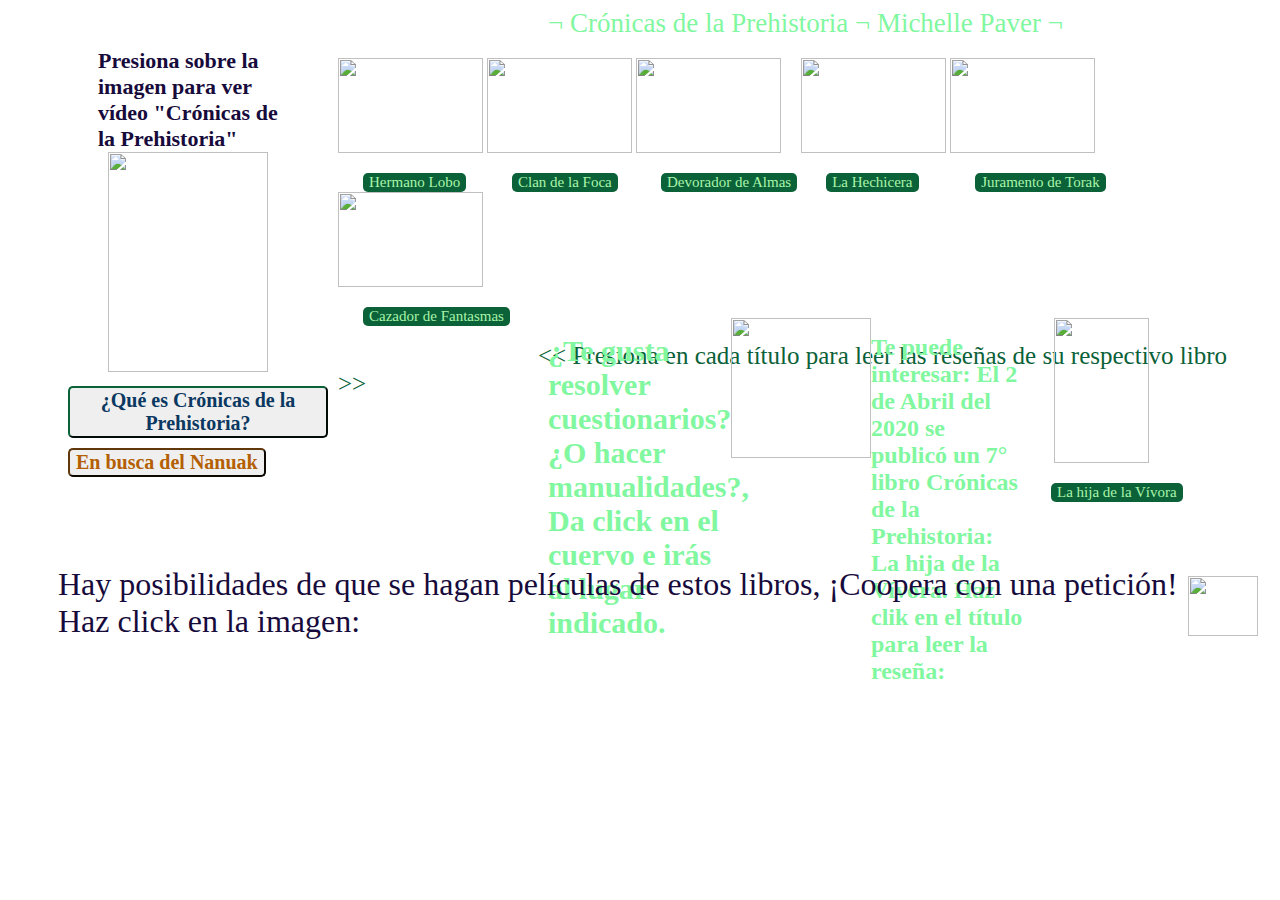
==== index.html @ 4ff2d38a "Cambios juego página" ====
<!DOCTYPE html>

<html>

  <head>
<!-- informacion -->
  <title>Crónicas de la Prehistoria</title>
        <link rel="stylesheet" href="Proyecto.css">
        <script src="./Proyecto.js"></script>
    </head>
<body background = "https://www.photohdx.com/images/2017/04/dark-green-grungy-background.jpg">

      <nav class= "nav">
          <a class="titulo">
            ¬ Crónicas de la Prehistoria ¬ Michelle Paver ¬
          </a>
      </nav>
    <div class="contenedor">
      <div class="aside">
          <div class="video"> Presiona sobre la imagen para ver vídeo "Crónicas de la Prehistoria"</div>
          <a target="_blank" href= "https://www.youtube.com/watch?v=WF5xPN0CQiM"><img class="youtube" src= "https://i.pinimg.com/originals/28/f2/68/28f2681661342bb38678242d18ce2404.jpg"></a>
          <div style="display: inline-block;">
              <button id="myBtn" onclick="mostrar8();" class="newmodal">¿Qué es Crónicas de la Prehistoria?</button>
                <!-- The Modal -->
                <div id="myModal8" class="modal8">

                  <!-- Modal content -->
                  <div class="modal-content8">
                    <span class="close" onclick="ocultar8();">&times;</span>
                    <p>Crónicas de la Prehistoria es una serie de libros escritos por la autora Michelle Paver.</p>
                    <p>La historia se ubica principalmente en los bosques de la Península Escandinava y una pequeña parte del continente Europeo.</p>
                    <p><img class="world" src = "https://upload.wikimedia.org/wikipedia/commons/5/57/Scandinavia.svg" height="260" width="300"></p>
                    <p>El protagonista es un muchacho llamado Torak que, ayudado por su fiel amigo lobo, y su mejor amiga, Renn, debe cumplir una misión que se ha ligado a su destino: vencer a los Devoradores de Almas. Hechiceros que buscan poder y dominio del territorio desde hace años.</p>
                    <p><img class="arch" src = "https://vignette.wikia.nocookie.net/wolfbrother/images/3/3c/Imgres.jpg/revision/latest/scale-to-width-down/340?cb=20120605135027" height="100" width="100"><img src = "https://vignette.wikia.nocookie.net/wolfbrother/images/c/c3/Tenris.jpg/revision/latest/scale-to-width-down/340?cb=20101101193523" height="100" width="100"><img src = "https://vignette.wikia.nocookie.net/villains/images/7/77/Nef.jpeg/revision/latest?cb=20150624201024" height="100" width="100"><img src = "https://vignette.wikia.nocookie.net/wolfbrother/images/2/26/Seshru.jpg/revision/latest/scale-to-width-down/340?cb=20120312201040" height="100" width="100"><img src = "https://vignette.wikia.nocookie.net/wolfbrother/images/b/bc/Thiazzi.jpg/revision/latest/window-crop/width/200/x-offset/0/y-offset/0/window-width/226/window-height/225?cb=20120605135214" height="100" width="100"><img src = "https://vignette.wikia.nocookie.net/wolfbrother/images/e/ec/Th_eostra.jpeg/revision/latest/scale-to-width-down/340?cb=20120824111740" height="100" width="100"><img src = "https://vignette.wikia.nocookie.net/villains/images/a/ab/Soul_eater_tattoo_chronicles_of_ancient_darkness_by_theblindbandit4evr-d53akb8.jpg/revision/latest/window-crop/width/200/x-offset/0/y-offset/0/window-width/317/window-height/317?cb=20170915172613" height="100" width="100"></p>
                    <p>En cada libro se narra una aventura diferente de Torak, Renn y Lobo; la cual es siempre una parte de la gran misión que hay que cumplir.</p>
                    <p><img class="adv"src = "https://pm1.narvii.com/6420/6630bc5cca7bafa69a7c88a7f948b4aaf782000d_hq.jpg" height="140" width="170"><img src = "https://wolfbrother.com/wp-content/uploads/2020/04/93932634-EBF4-4D24-BC13-6E2227F7F4EE.jpeg" height="140" width="140"><img src = "https://michelle-redhammermanagem.netdna-ssl.com/wp-content/uploads/2010/10/GrayWolvexxX.jpg" height="140" width="190"><img src = "https://images-wixmp-ed30a86b8c4ca887773594c2.wixmp.com/f/ae3e7235-1ac4-41fa-be60-eb689af0eaf0/d9awvab-2f1a3a0d-4963-463a-aa2f-14857c03f1ff.jpg?token=eyJ0eXAiOiJKV1QiLCJhbGciOiJIUzI1NiJ9.[base64].q3ruPdQoKPhzKjvI-jd-jDq8fW6Gdc5TLAyCapNRfEE" height="140" width="100"><img src = "https://wolfbrother.com/wp-content/uploads/2016/08/tumblr_lxl7o5vnqm1rn3cozo1_500.jpg" height="140" width="65"><img src = "https://i.pinimg.com/originals/09/79/cd/0979cd6bdd66354b8823c79285220e18.jpg" height="140" width="110"></p>
                    <p>Es una gran y valiosa historia, con un gran mensaje sobre la amistad, la hermandad, el amor, la valentía, el hacer lo correcto y el sacrificio.</p>
                    <p><img class="chronicles" src = "https://2.bp.blogspot.com/-pwV4G6PDT8s/VOEOijooCkI/AAAAAAAAAtU/aGgUYq5g75o/s1600/michellepaver.jpg" height="199" width="739"></p>
                  </div>
                </div>
          </div>
          <div style="display: inline-block;">
              <button id="myBtn" onclick="mostrar9();" class="mijuego">En busca del Nanuak</button>
                <!-- The Modal -->
                <div id="myModal9" class="modal9">

                  <!-- Modal content -->
                  <div class="modal-content9">
                    <span class="close" onclick="ocultar9();">&times;</span>
                    <p class="Ju">¡Ojo!, este es un juego que sólo puedes entender si ya has leído el primer libro de la serie... por lo menos.</p>
                    <button id="sí" onclick="mostrar10();" class="afi">Está bien, ¡Vamos!</button>
                    <div id="myModal10" class="modal10">

                      <!-- Modal content -->
                      <div class="modal-content10">
                        <span class="close" onclick="ocultar10();">&times;</span>
                        <p class="arrow2"> <|1|> En el libro, ¿Quién cita por primera vez esta profecía?</p>
                        <p class="arrow">En lo más profundo, la visión ahogada...</p>
                        <p class="arrow">en lo más antiguo, el mordisco de piedra...</p>
                        <p class="arrow">en lo más frío, la luz más oscura.</p>
                        <button class="sae" onclick="jugar(a);" id="roca">Saeunn</button>
                        <button class="fin" onclick="jugar(b);">Fin-Kedinn</button>
                        <button class="ren" onclick="jugar(c);">Renn</button>

                        <p class="arrow2"> <|2|> ¿Cuál era el nombre del lugar donde Torak halló la primera parte del Nanuak?</p>
                        <button class="hie" onclick="jugar(d);" id="roca">El Río de Hielo</button>
                        <button class="cata" onclick="jugar(e);">Cataratas del Trueno</button>
                        <button class="cab" onclick="jugar(f);">Lago Cabeza de Hacha</button>

                        <p class="arrow2"> <|3|> ¿Quién les dijo a Torak y a Renn dónde hallar la segunda parte del Nanuak?</p>
                        <button class="cam" onclick="jugar(d);" id="roca">Caminante</button>
                        <button class="kru" onclick="jugar(e);">Krukoslik</button>
                        <button class="lob" onclick="jugar(f);">Lobo</button>

                        <p class="arrow2"> <|4|> ¿Qué era la tercera parte del Nanuak?</p>
                        <button class="bol" onclick="jugar(d);" id="roca">Una bolsa de yesca</button>
                        <button class="ant" onclick="jugar(e);">Una antorcha</button>
                        <button class="lam" onclick="jugar(f);">Una lámpara de piedra</button>

                        <p class="arrow2"> <|5|> ¿A qué lugar se tenían que llevar las tres partes del Nanuak?</p>
                        <button class="Mon" onclick="jugar(d);" id="roca">A la Montaña del Espíritu del Mundo</button>
                        <button class="Par" onclick="jugar(e);">A los Páramos Altos</button>
                        <button class="Fan" onclick="jugar(f);">A la Montaña de los Fantasmas</button>

                        <p class="arrow2"> <|6|> ¿Quién era el guía de Torak y Renn en la búsqueda del Nanuak?</p>
                        <button class="lie" onclick="jugar(d);" id="roca">Krukoslik</button>
                        <button class="rat" onclick="jugar(e);">Narik</button>
                        <button class="lob" onclick="jugar(f);">Lobo</button>

                        <p class="arrow2"> <|7|> ¿Para qué Torak buscaba el Nanuak?</p>
                        <button class="pod" onclick="jugar(d);" id="roca">Para superar al demonio oso</button>
                        <button class="bos" onclick="jugar(e);">Para salvar del mal al Bosque</button>
                        <button class="pad" onclick="jugar(f);">Para revivir con su poder a su padre</button>

                        <p class="arrow2"> <|8|>¿Quién le dijo a Torak cómo partir hacia la Montaña que buscaba?</p>
                        <button class="nut" onclick="jugar(d);" id="roca">El Caminante, Clan Nutria</button>
                        <button class="cue" onclick="jugar(e);">Krukoslik, Clan Ciervo Rojo</button>
                        <button class="alp" onclick="jugar(f);">Krukoslik, Clan Liebre Alpina</button>

                        <p class="arrow2"> <|9|>¿Cómo se mencionaba a Torak en las profecías?</p>
                        <button class="esc" onclick="jugar(d);" id="roca">El Que Escucha</button>
                        <button class="hab" onclick="jugar(e);">El Que Entiende</button>
                        <button class="ve" onclick="jugar(f);">El Que Observa</button>

                        <p class="arrow2"> <|10|>¿Quién era Lobo?</p>
                        <button class="caz" onclick="jugar(d);" id="roca">El perro de caza de Torak</button>
                        <button class="cap" onclick="jugar(e);">El lobezno que Torak capturó</button>
                        <button class="her" onclick="jugar(f);">El lobezno hermano de Torak</button>
                      </div>
                    </div>
                  </div>
                </div>
          </div>
      </div>
      <main>
        <div>
        <section>
      <div style="display: inline-block;">
          <img src = "https://i.pinimg.com/originals/3e/ce/85/3ece859d8c67076433845c8931dfc3cd.gif" height=95 width="145">
          <p></p>
          <button id="myBtn" onclick="mostrar();" class="bmodal">Hermano Lobo</button>

            <!-- The Modal -->
            <div id="myModal" class="modal">

              <!-- Modal content -->
              <div class="modal-content">
                <span class="close" onclick="ocultar();">&times;</span>
                <p>Hace miles de años, un niño llamado Torak vive feliz en el Bosque, hasta el día en que un oso gigante ataca y hiere a su padre. Moribundo, éste le ordena que se dirija al Norte para encontrar la Montaña del Espíritu del Mundo, antes de que aparezca en el cielo la Luna del Sauce Rojo. Pero Torak tiene sólo tiene doce años, desconoce qué camino tomar y no puede acudir a nadie en busca de ayuda. Sin embargo, perseguido por el enorme oso, el niño emprende el viaje acompañado de un lobezno que ha encontrado a la orilla de un río. Pronto se unirá a ellos Renn, una niña perteneciente al Clan de los Cuervos, y juntos vivirán emocionantes y peligrosas aventuras que pondrán a prueba su valor, su habilidad como cazadores, su inteligencia y su naciente amistad.</p>
              </div>
            </div>
      </div>
      <div style="display: inline-block;">
          <img src = "https://pa1.narvii.com/7054/7e0d2b959468ea5bf1d7543a58ff25a58edce81fr1-420-236_hq.gif" height=95 width="145">
          <p></p>
          <button id="myBtn" onclick="mostrar2();" class="bmodal">Clan de la Foca</button>

            <!-- The Modal -->
            <div id="myModal2" class="modal2">

              <!-- Modal content -->
              <div class="modal-content2">
                <span class="close" onclick="ocultar2();">&times;</span>
                <p>Meses después de derrotar al oso sanguinario que mató a su padre, Torak cree haber encontrado por fin en el Clan del Cuervo un entorno seguro y a salvo de los Devoradores de Almas. Sin embargo, su tranquilidad dura muy poco: una misteriosa enfermedad empieza a propagarse por el Bosque y el pánico cunde entre los clanes. Desesperado, Torak opta por emprender un peligroso viaje hacia una lejana isla, donde al parecer se conoce un remedio secreto contra la terrible epidemia. Tras superar azarosas peripecias a riesgo de su propia vida, en la isla del Clan de la Foca lo esperan el enigmático hechicero Tenris, el anhelado reencuentro con Lobo y su amiga Renn y, más importante aún, un sorprendente descubrimiento sobre sí mismo.</p>
              </div>
            </div>
      </div>
      <div style="display: inline-block;">
          <img src = "https://78.media.tumblr.com/60b4a48e7993a45fb69e6314654d4b5a/tumblr_ox2vysmqJS1wbxqk4o1_540.gif" height=95 width="145">
          <p></p>
          <button id="myBtn" onclick="mostrar3();" class="bmodal">Devorador de Almas</button>

            <!-- The Modal -->
            <div id="myModal3" class="modal3">

              <!-- Modal content -->
              <div class="modal-content3">
                <span class="close" onclick="ocultar3();">&times;</span>
                <p>Tras superar una serie de azarosas peripecias, Torak, Renn y Lobo por fin han logrado reunirse y disfrutan de unos días apacibles. Sin embargo, pronto se verán inmersos en una terrible pesadilla: Durante una rutinaria partida de caza, los Devoradores de Almas secuestran a Lobo con malévolas intenciones. Para seguir la pista de su fiel amigo, Torak tiene que recurrir a su poder de trasladar su espíritu al cuerpo de los animales, aunque el uso de este portentoso don puede acabar destruyéndolo. El enfrentamiento final con los Devoradores se librará en el lejano y helado Norte, donde nuestros valientes protagonistas deberán valerse de todo su ingenio y coraje en un entorno inhóspito y plagado de peligros.</p>
              </div>
            </div>
      </div>
      <div style="display: inline-block;">
          <img src = "https://i.gifer.com/964Z.gif" height=95 width="145">
          <p></p>
          <button id="myBtn" onclick="mostrar4();" class="bmodal">La Hechicera</button>

            <!-- The Modal -->
            <div id="myModal4" class="modal4">

              <!-- Modal content -->
              <div class="modal-content4">
                <span class="close" onclick="ocultar4();">&times;</span>
                <p>Torak se enfrenta a la encrucijada más terrible de su vida: Los clanes descubren el tatuaje de Devorador de Almas que lleva en el pecho y lo declaran proscrito. En adelante, vagará solo y cualquiera que lo vea podrá darle caza y matarlo. Así, el malévolo plan urdido por Seshru, la hechicera de los Víboras, tiene éxito: Torak se convierte en un paria, desterrado y despreciado por todos. La única que cree en su inocencia es Renn, que tras una serie de trepidantes peripecias logra encontrarlo. Sin embargo, su aventura no ha hecho más que empezar, pues a Torak lo aguarda una terrible revelación que puede cambiar su amistad con Renn para siempre.</p>
              </div>
            </div>
      </div>
      <div style="display: inline-block;">
          <img src = "https://static.wixstatic.com/media/586669_13405357e1824944a00fd32a24eeb742.gif" height=95 width="145">
          <p></p>
          <button id="myBtn" onclick="mostrar5();" class="bmodal">Juramento de Torak</button>

            <!-- The Modal -->
            <div id="myModal5" class="modal5">

              <!-- Modal content -->
              <div class="modal-content5">
                <span class="close" onclick="ocultar5();">&times;</span>
                <p>En el mundo prehistórico, tan lleno de adversidades y peligros, los parientes deben protegerse mutuamente. Por eso, cuando Bale cae por un precipicio y se descubre que no ha sido un accidente, Torak se siente culpable por no haber estado junto a él cuando ocurrieron los funestos hechos y jura vengar su muerte. Así pues, Renn y Torak emprenden la búsqueda del asesino, que se ha refugiado en el Bosque Profundo, donde prepara una guerra para convertirse en amo y señor del territorio. Se trata de un enemigo enormemente poderoso, pero si alguien puede detenerlo y hacerle pagar por sus crímenes es Torak. ¿Lo conseguirá, o al final el caos cundirá irreparablemente en el Bosque?</p>
              </div>
            </div>
      </div>
      <div style="display: inline-block;">
          <img src = "https://i.pinimg.com/originals/c8/86/24/c88624554393b8bbe5d22d17c1ef9b64.gif" height=95 width="145">
          <p></p>
          <button id="myBtn" onclick="mostrar6();" class="bmodal">Cazador de Fantasmas</button>

            <!-- The Modal -->
            <div id="myModal6" class="modal6">

              <!-- Modal content -->
              <div class="modal-content6">
                <span class="close" onclick="ocultar6();">&times;</span>
                <p>La Noche de las Almas está cada vez más cerca. Eostra, la hechicera de los Búhos Reales, mantiene aterrorizados a los clanes en su intento de dominar el mundo de los vivos y de los muertos. Así, Torak debe abandonar el Bosque para buscar la guarida de la Devoradora de Almas en la Montaña de los Fantasmas. En compañía de Renn, emprende un peligroso viaje a través de parajes helados, durante el cual ambos descubrirán la fuerza de su vínculo y hallarán nuevas alianzas que los impulsarán a seguir adelante. Lobo, su fiel hermano de camada, tendrá que superar el dolor más atroz y evitar que la malvada hechicera le arrebate aquello que más quiere. Esta es una historia sobre la supervivencia y el poder de la amistad en un mundo sombrío del más lejano pasado, en la que Torak llega al final de su viaje.</p>
              </div>
            </div>
      </div>
      <p></p>
        <font class="cronicas"> << Presiona en cada título para leer las reseñas de su respectivo libro >></font>
      </div>
        </section>
        <article>
          <div class="delcuervo">
            <div class="deljuego">
              <p></p>
              <p></p>
              <a class= "juego"><h1> ¿Te gusta resolver cuestionarios? ¿O hacer manualidades?, Da click en el cuervo e irás al lugar indicado.</h1></a>
            </div>
            <div>
              <a target="_blank" href= "https://wolfbrother.com/contest-quizzes/"><img class="cuervo" src = "https://db4sgowjqfwig.cloudfront.net/campaigns/102594/assets/587575/Raven_Quill.gif?1462827160" height=140 width= "140"></a>
            </div>
            <div class="deinfo">
              <a class= "info"><h1>Te puede interesar: El 2 de Abril del 2020 se publicó un 7° libro Crónicas de la Prehistoria: La hija de la Vívora. Haz clik en el título para leer la reseña:</h1></a>
            </div>
            <div style="display: inline-block;">
                <img class="seven" src = "https://images-na.ssl-images-amazon.com/images/I/61Ho4VzZr0L.jpg" height=145 width="95">
                <p></p>
                <button id="myBtn" onclick="mostrar7();" class="bmodal">La hija de la Vívora</button>

                  <!-- The Modal -->
                  <div id="myModal7" class="modal7">

                    <!-- Modal content -->
                    <div class="modal-content7">
                      <span class="close" onclick="ocultar7();">&times;</span>
                      <p>Durante dos veranos, Torak y Renn han estado viviendo en el Bosque con su fiel hermano de manada, Lobo. Pero su felicidad se rompe cuando Renn se da cuenta de que Torak está en peligro, y ella es la amenaza. Cuando ella desaparece misteriosamente, Torak y Lobo desafían al Extremo Norte para encontrarla. A merced de la Madre Mar y atormentados por osos hambrientos de hielo, su búsqueda los lleva al Fin del Mundo. Allí deben enfrentarse a un enemigo más malvado que cualquiera que hayan encontrado.</p>
                    </div>
                  </div>
            </div>
          </div>
        </article>
        </div>
      </main>
    </div>
      <footer>
        <font class= "petition"> Hay posibilidades de que se hagan películas de estos libros, ¡Coopera con una petición! Haz click en la imagen:</font>
        <a target="_blank" href = "https://www.ipetitions.com/petition/wolfbrother"><img class="wolfbrother"src = "https://pm1.narvii.com/6420/7d09c5026450656f78a2298c4756c24de262b7f4_00.jpg" height=60 width=70></a>
      </footer>
    </body>
<html/>
---- Proyecto.css ----
nav {
  background-image: url("https://encrypted-tbn0.gstatic.com/images?q=tbn%3AANd9GcRDOmpV1FR_CvzqJ4jh6LVXP9G8LsRTMxugCtdbZGYe5sc1909W"); height: 20px; width: 1220px;
  margin-left: 40px;
}
a {
  color: #58FAF4;
}
.aside {
  display: inline-block;
  background-image: url("https://i.pinimg.com/originals/55/4e/3a/554e3ab1bb4a58ed1894d0d75f18ffba.jpg"); height: 530px; width: 280px;
  margin-left: 40px;
}
main {
  display: inline-block;
  margin-top: 0px;
  background-image: url("https://images.fineartamerica.com/images/artworkimages/mediumlarge/2/organic-green-abstract-watercolor-wash-irina-sztukowski.jpg"); height: 530px; width: 940px;
  background-size: cover;
}

section {
  background-image: url("https://previews.123rf.com/images/aga7ta/aga7ta1811/aga7ta181100054/111370593-green-color-artistic-background-texture-made-with-watercolor-and-crayon-on-paper.jpg"); height:210px; width: 890px;
  background-size: cover;
  margin-top: 20px;
  margin-left: 10px;
}
article {
  background-image: url("https://c1.wallpaperflare.com/preview/634/494/424/blue-overseas-sea-depth.jpg"); height: 210px; width: 630px;
  background-size: cover;
  margin-left: 200px;
  margin-top: 50px;
}
footer {
  background-image: url("https://i.pinimg.com/originals/bd/4a/bc/bd4abc4d109f49788aa816aa702f3bb7.jpg"); height: 70px; width: 1210px;
  background-size: cover;
  margin-left: 40px;
  padding-right: 10px;
  display: flex;
  justify-content: space-evenly;
  align-items: center;
}
.cronicas {
  margin-left: 200px;
  color : #0B6138;
  align: center;
  font-size: 25px;
  font-family:'Gabriola'
}
.video {
  margin-left: 50px;
  margin-top: 10px;
  width: 200px;
  color : #170B3B;
  font-size: 22px;
  font-weight: bold;
  font-family:'Gabriola'
}
.youtube {
  height: 220px;
  width: 160px;
  margin-left: 60px;
}
.Libro1 {
  color: #4B088A;
  font-size: 20px;
  font-family:'Gabriola';
}
.Libro2 {
  color: #0174DF;
  font-size: 20px;
  font-family:'Gabriola';
}
.Libro3 {
  color: #0B614B;
  font-size: 20px;
  font-family:'Gabriola';
}
.Libro4 {
  color: #8A4B08;
  font-size: 20px;
  font-family:'Gabriola';
}
.Libro5 {
  color: #0B4C5F;
  font-size: 20px;
  font-family:'Gabriola';
}
.Libro6 {
  color: #29088A;
  font-size: 20px;
  font-family:'Gabriola';
}
.titulo {
  color: #81F79F;
  font-size: 27px;
  font-family:'Gabriola';
  margin-left: 500px;
}
.nav {
padding-bottom: 10px;
}
.juego {
  color: #81F79F;
  font-size: 15px;
  font-family:'Gabriola';
  align-content: center;
}
.info {
  color: #81F79F;
  font-size: 12px;
  font-family:'Gabriola';
  align-content: center;
}
.juego > h1 {
  margin-top: 0px
}
.cuervo {
  margin-left: 3px;
}
.here {
  margin-top: 150px;
}
.deljuego {
  margin-left: 20px;
  margin-top: 0px;
  height: 160px;
  width: 180px;
}
.deinfo {
  height: 180px;
  width: 155px;
  margin-left:
}
.delcuervo {
  margin-left: 0px;
  margin-right: 0px;
  margin-top: 50px;
  margin-bottom: 4px;
  height: 200px;
  width: 900px;
  display: flex;
}
.seven {
  margin-left: 28px;
}
.petition {
  margin-left: 10px;
  color: #170B3B;
  font-size: 32px;
  font-family:'Gabriola';
}
.wolfbrother {
margin-top: 10px;
}
.contenedor {
  display: flex;
}
.chronicles {
  margin-left: 30px;
}
.world {
  margin-left: 250px;
}
.arch {
  margin-left: 50px;
}
.adv {
  margin-left: 10px;
}
.arrow {
  margin-left: 270px;
  font-family: 'Gabriola';
  font-size: 25px;
  font-weight: bold;
}
.arrow2 {
  /*margin-left: 270px;*/
  font-family: 'Gabriola';
  font-size: 25px;
}
.Ju {
  font-family: 'Gabriola';
  font-size: 50px;
}




/* The Modal (background) */
.modal {
 display: none; /* Hidden by default */
 position: fixed; /* Stay in place */
 z-index: 1; /* Sit on top */
 left: 0;
 top: 0;
 width: 100%; /* Full width */
 height: 100%; /* Full height */
 overflow: auto; /* Enable scroll if needed */
 background-color: rgb(0,0,0); /* Fallback color */
 background-image: url("https://1.bp.blogspot.com/-YLFKCQ5jUQ8/VXj48GcQVsI/AAAAAAAAGtw/4h8v9akUsT8/s1600/bosque%2B1.jpg"); /* Black w/ opacity */
 background-size: cover;
}
/* Modal Content/Box */
.modal-content {
 background-image: url("https://image.freepik.com/free-photo/green-paper-texture-background_55716-850.jpg");
 margin: 15% auto; /* 15% from the top and centered */
 padding: 20px;
 border: 1px solid #5F4C0B;
 width: 60%; /* Could be more or less, depending on screen size */
}

/* The Close Button */
.close {
 color: #aaa;
 float: right;
 font-size: 28px;
 font-weight: bold;
}

.close:hover,
.close:focus {
 color: black;
 text-decoration: none;
 cursor: pointer;
}
.bmodal {
  background-image: url("https://encrypted-tbn0.gstatic.com/images?q=tbn%3AANd9GcToCtkV4LKTenM4bIGBwk0-09npoa-RcHMNGA&usqp=CAU");
  margin-left: 25px;
  border: 0px;
  cursor: pointer;
}


/* The Modal (background) */
.modal2 {
 display: none; /* Hidden by default */
 position: fixed; /* Stay in place */
 z-index: 1; /* Sit on top */
 left: 0;
 top: 0;
 width: 100%; /* Full width */
 height: 100%; /* Full height */
 overflow: auto; /* Enable scroll if needed */
 background-color: rgb(0,0,0); /* Fallback color */
 background-image: url("https://i.pinimg.com/originals/e3/6f/89/e36f896466a44e5b291da433cfaba649.png"); /* Black w/ opacity */
 background-size: cover;
}
/* Modal Content/Box */
.modal-content2 {
 background-image: url("https://image.freepik.com/free-photo/texture-crumpled-light-blue-wrapping-paper-closeup-turquoise-old-background_113767-2415.jpg");
 margin: 15% auto; /* 15% from the top and centered */
 padding: 20px;
 border: 1px solid #5F4C0B;
 width: 60%; /* Could be more or less, depending on screen size */
}

/* The Close Button */
.close {
 color: #aaa;
 float: right;
 font-size: 28px;
 font-weight: bold;
}

.close:hover,
.close:focus {
 color: black;
 text-decoration: none;
 cursor: pointer;
}
.bmodal {
  background-color: transparent;
  margin-left: 25px;
  border: 0px;
}


/* The Modal (background) */
.modal3 {
 display: none; /* Hidden by default */
 position: fixed; /* Stay in place */
 z-index: 1; /* Sit on top */
 left: 0;
 top: 0;
 width: 100%; /* Full width */
 height: 100%; /* Full height */
 overflow: auto; /* Enable scroll if needed */
 background-color: rgb(0,0,0); /* Fallback color */
 background-image: url("https://s2.thingpic.com/images/2t/49rH1fgtA6NMJ9TNjPk5BfVw.jpeg"); /* Black w/ opacity */
 background-size: cover;
}
/* Modal Content/Box */
.modal-content3 {
 background-image: url("https://media.istockphoto.com/photos/crumpled-light-blue-paper-texture-picture-id890616876");
 margin: 15% auto; /* 15% from the top and centered */
 padding: 20px;
 border: 1px solid #5F4C0B;
 width: 60%; /* Could be more or less, depending on screen size */
}

/* The Close Button */
.close {
 color: #aaa;
 float: right;
 font-size: 28px;
 font-weight: bold;
}

.close:hover,
.close:focus {
 color: black;
 text-decoration: none;
 cursor: pointer;
}
.bmodal {
  background-color: transparent;
  margin-left: 5px;
  border: 0px;
}


/* The Modal (background) */
.modal4 {
 display: none; /* Hidden by default */
 position: fixed; /* Stay in place */
 z-index: 1; /* Sit on top */
 left: 0;
 top: 0;
 width: 100%; /* Full width */
 height: 100%; /* Full height */
 overflow: auto; /* Enable scroll if needed */
 background-color: rgb(0,0,0); /* Fallback color */
 background-image: url("https://i.pinimg.com/originals/02/95/28/02952836fce10e314c4e2b0f67645706.jpg"); /* Black w/ opacity */
 background-size: cover;
}
/* Modal Content/Box */
.modal-content4 {
 background-image: url("https://st2.depositphotos.com/2850099/6266/i/950/depositphotos_62665247-stock-photo-old-green-paper-texture-or.jpg");
 margin: 15% auto; /* 15% from the top and centered */
 padding: 20px;
 border: 1px solid #5F4C0B;
 width: 60%; /* Could be more or less, depending on screen size */
}

/* The Close Button */
.close {
 color: #aaa;
 float: right;
 font-size: 28px;
 font-weight: bold;
}

.close:hover,
.close:focus {
 color: black;
 text-decoration: none;
 cursor: pointer;
}
.bmodal {
background-color: #0B6138;
 color: #A9F5A9;
 font-size:15px;
 font-family: Gabriola;
 border-radius: 5px;
 border-color: #0B6138;
 margin-left: 25px;
}


/* The Modal (background) */
.modal5 {
 display: none; /* Hidden by default */
 position: fixed; /* Stay in place */
 z-index: 1; /* Sit on top */
 left: 0;
 top: 0;
 width: 100%; /* Full width */
 height: 100%; /* Full height */
 overflow: auto; /* Enable scroll if needed */
 background-color: rgb(0,0,0); /* Fallback color */
 background-image: url("https://4yourdesktop.files.wordpress.com/2016/08/x7w3dbq.jpg"); /* Black w/ opacity */
 background-size: cover;
}
/* Modal Content/Box */
.modal-content5 {
 background-image: url("https://image.freepik.com/free-photo/green-handmade-paper-texture-background_1373-165.jpg");
 margin: 15% auto; /* 15% from the top and centered */
 padding: 20px;
 border: 1px solid #5F4C0B;
 width: 60%; /* Could be more or less, depending on screen size */
}

/* The Close Button */
.close {
 color: #aaa;
 float: right;
 font-size: 28px;
 font-weight: bold;
}

.close:hover,
.close:focus {
 color: black;
 text-decoration: none;
 cursor: pointer;
}
.bmodal {
background-color: #0B6138;
 color: #A9F5A9;
 font-size:15px;
 font-family: Gabriola;
 border-radius: 5px;
 border-color: #0B6138;
 margin-left: 25px;
}


/* The Modal (background) */
.modal6 {
 display: none; /* Hidden by default */
 position: fixed; /* Stay in place */
 z-index: 1; /* Sit on top */
 left: 0;
 top: 0;
 width: 100%; /* Full width */
 height: 100%; /* Full height */
 overflow: auto; /* Enable scroll if needed */
 background-color: rgb(0,0,0); /* Fallback color */
 background-image: url("https://culturafotografica.es/wp-content/uploads/2016/04/24641937989_5fce3713f1_h_Web.jpg"); /* Black w/ opacity */
 background-size: cover;
}
/* Modal Content/Box */
.modal-content6 {
 background-image: url("https://cdn.pixabay.com/photo/2016/12/02/14/17/background-1877865_960_720.jpg");
 margin: 15% auto; /* 15% from the top and centered */
 padding: 20px;
 border: 1px solid #5F4C0B;
 width: 60%; /* Could be more or less, depending on screen size */
}

/* The Close Button */
.close {
 color: #aaa;
 float: right;
 font-size: 28px;
 font-weight: bold;
}

.close:hover,
.close:focus {
 color: black;
 text-decoration: none;
 cursor: pointer;
}
.bmodal {
background-color: #0B6138;
 color: #A9F5A9;
 font-size:15px;
 font-family: Gabriola;
 border-radius: 5px;
 border-color: #0B6138;
 margin-left: 25px;
}



/* The Modal (background) */
.modal7 {
 display: none; /* Hidden by default */
 position: fixed; /* Stay in place */
 z-index: 1; /* Sit on top */
 left: 0;
 top: 0;
 width: 100%; /* Full width */
 height: 100%; /* Full height */
 overflow: auto; /* Enable scroll if needed */
 background-color: rgb(0,0,0); /* Fallback color */
 background-image: url("https://365psd.com/images/previews/620/dream-sea-water-background-29427.jpg"); /* Black w/ opacity */
 background-size: cover;
}
/* Modal Content/Box */
.modal-content7 {
 background-image: url("https://images.unsplash.com/photo-1528460033278-a6ba57020470?ixlib=rb-1.2.1&w=1000&q=80");
 margin: 15% auto; /* 15% from the top and centered */
 padding: 20px;
 border: 1px solid #5F4C0B;
 width: 60%; /* Could be more or less, depending on screen size */
}

/* The Close Button */
.close {
 color: #aaa;
 float: right;
 font-size: 28px;
 font-weight: bold;
}

.close:hover,
.close:focus {
 color: black;
 text-decoration: none;
 cursor: pointer;
}
.bmodal {
background-color: #0B6138;
 color: #A9F5A9;
 font-size:15px;
 font-family: Gabriola;
 border-radius: 5px;
 border-color: #0B6138;
 margin-left: 25px;
}




/* The Modal (background) */
.modal8 {
 display: none; /* Hidden by default */
 position: fixed; /* Stay in place */
 z-index: 1; /* Sit on top */
 left: 0;
 top: 0;
 width: 100%; /* Full width */
 height: 100%; /* Full height */
 overflow: auto; /* Enable scroll if needed */
 background-color: rgb(0,0,0); /* Fallback color */
 background-image: url("https://media.tenor.com/images/86eec0f7ef36bfe2f9bb71302233338c/tenor.gif"); /* Black w/ opacity */
 background-size: cover;
}
/* Modal Content/Box */
.modal-content8 {
 background-image: url("https://image.freepik.com/vector-gratis/fondo-acuarela-azul-verde_1378-53.jpg");
 background-size: cover;
 margin: 15% auto; /* 15% from the top and centered */
 padding: 20px;
 border: 1px solid #5F4C0B;
 width: 60%; /* Could be more or less, depending on screen size */
}

/* The Close Button */
.close {
 color: #aaa;
 float: right;
 font-size: 28px;
 font-weight: bold;
}

.close:hover,
.close:focus {
 color: black;
 text-decoration: none;
 cursor: pointer;
}
.newmodal {
background-image: url("https://i.pinimg.com/originals/a7/b2/1d/a7b21d38d51de1d7a2e56144760b489b.gif");
 color: #0B3861;
 font-size:20px;
 font-family: 'Gabriola';
 font-weight: bold;
 border-radius: 5px;
 border-color: #0B6138;
 margin-left: 20px;
 margin-top: 10px;
 cursor: pointer;
}





/* The Modal (background) */
.modal9 {
 display: none; /* Hidden by default */
 position: fixed; /* Stay in place */
 z-index: 1; /* Sit on top */
 left: 0;
 top: 0;
 width: 100%; /* Full width */
 height: 100%; /* Full height */
 overflow: auto; /* Enable scroll if needed */
 background-color: rgb(0,0,0); /* Fallback color */
 background-image: url("https://i.pinimg.com/originals/64/f8/51/64f851b17cabdfbe60819756e8ff9ef8.jpg"); /* Black w/ opacity */
 background-size: cover;
}
/* Modal Content/Box */
.modal-content9 {
 background-image: url("https://us.123rf.com/450wm/me67kz/me67kz1804/me67kz180400015/99276142-textura-de-una-vieja-hoja-de-papel-para-la-creatividad-.jpg?ver=6");
 background-size: cover;
 margin: 15% auto; /* 15% from the top and centered */
 padding: 20px;
 border: 1px solid #5F4C0B;
 width: 60%; /* Could be more or less, depending on screen size */
}

/* The Close Button */
.close {
 color: #aaa;
 float: right;
 font-size: 28px;
 font-weight: bold;
}

.close:hover,
.close:focus {
 color: black;
 text-decoration: none;
 cursor: pointer;
}
.mijuego {
background-image: url("https://wpd.ugr.es/~agamizv/wp-content/uploads/tumblr_mkyebiRyy71r4zr2vo2_r1_500.gif");
 color: #B45F04;
 font-size:20px;
 font-family: 'Gabriola';
 font-weight: bold;
 border-radius: 5px;
 border-color: #61380B;
 margin-left: 20px;
 margin-top: 10px;
 cursor: pointer;
}





/* The Modal (background) */
.modal10 {
 display: none; /* Hidden by default */
 position: fixed; /* Stay in place */
 z-index: 1; /* Sit on top */
 left: 0;
 top: 0;
 width: 100%; /* Full width */
 height: 100%; /* Full height */
 overflow: auto; /* Enable scroll if needed */
 background-color: rgb(0,0,0); /* Fallback color */
 background-image: url("https://www.ambientum.com/wp-content/uploads/2019/10/montanas-atardecer.jpg"); /* Black w/ opacity */
 background-size: cover;
}
/* Modal Content/Box */
.modal-content10 {
 background-image: url("https://img.rawpixel.com/s3fs-private/rawpixel_images/website_content/rm218batch6-katie-21.jpg?bg=transparent&con=3&cs=srgb&dpr=1&fm=jpg&ixlib=php-3.1.0&q=65&usm=15&vib=3&w=600&s=5d3c3e1de3f1e2e70121dfdd9abbe32b");
 background-size: cover;
 margin: 15% auto; /* 15% from the top and centered */
 padding: 20px;
 border: 1px solid #5F4C0B;
 width: 60%; /* Could be more or less, depending on screen size */
}

/* The Close Button */
.close {
 color: #aaa;
 float: right;
 font-size: 28px;
 font-weight: bold;
}

.close:hover,
.close:focus {
 color: black;
 text-decoration: none;
 cursor: pointer;
}
.afi {
background-image: url("https://thumbs.gfycat.com/WeeVioletGar-max-1mb.gif");
 color: #240B3B;
 font-size:30px;
 font-family: 'Gabriola';
 font-weight: bold;
 border-radius: 5px;
 border-color: #61380B;
 margin-left: 330px;
 margin-top: 10px;
 cursor: pointer;
}


.sae {
  margin-left: 260px;
  background-image: url("https://www.thewhitereview.org/wp-content/uploads/2020/06/grunge-background-146356047033U.jpg");
  background-size: cover;
  border-radius: 10px;
  width: 100px;
  height: 50px;
  font-weight: bold;
  cursor: pointer;
}
.fin {
  margin-left: 10px;
  background-image: url("https://www.thewhitereview.org/wp-content/uploads/2020/06/grunge-background-146356047033U.jpg");
  background-size: cover;
  border-radius: 10px;
  width: 100px;
  height: 50px;
  font-weight: bold;
  cursor: pointer;
}
.ren {
  margin-left: 10px;
  background-image: url("https://www.thewhitereview.org/wp-content/uploads/2020/06/grunge-background-146356047033U.jpg");
  background-size: cover;
  border-radius: 10px;
  width: 100px;
  height: 50px;
  font-weight: bold;
  cursor: pointer;
}
.hie {
  margin-left: 260px;
  background-image: url("https://www.thewhitereview.org/wp-content/uploads/2020/06/grunge-background-146356047033U.jpg");
  background-size: cover;
  border-radius: 10px;
  width: 100px;
  height: 50px;
  font-weight: bold;
  cursor: pointer;
}
.cata {
  margin-left: 10px;
  background-image: url("https://www.thewhitereview.org/wp-content/uploads/2020/06/grunge-background-146356047033U.jpg");
  background-size: cover;
  border-radius: 10px;
  width: 100px;
  height: 50px;
  font-weight: bold;
  cursor: pointer;
}
.cab {
  margin-left: 10px;
  background-image: url("https://www.thewhitereview.org/wp-content/uploads/2020/06/grunge-background-146356047033U.jpg");
  background-size: cover;
  border-radius: 10px;
  width: 100px;
  height: 50px;
  font-weight: bold;
  cursor: pointer;
}
.cam {
  margin-left: 260px;
  background-image: url("https://www.thewhitereview.org/wp-content/uploads/2020/06/grunge-background-146356047033U.jpg");
  background-size: cover;
  border-radius: 10px;
  width: 100px;
  height: 50px;
  font-weight: bold;
  cursor: pointer;
}
.kru {
  margin-left: 10px;
  background-image: url("https://www.thewhitereview.org/wp-content/uploads/2020/06/grunge-background-146356047033U.jpg");
  background-size: cover;
  border-radius: 10px;
  width: 100px;
  height: 50px;
  font-weight: bold;
  cursor: pointer;
}
.lob {
  margin-left: 10px;
  background-image: url("https://www.thewhitereview.org/wp-content/uploads/2020/06/grunge-background-146356047033U.jpg");
  background-size: cover;
  border-radius: 10px;
  width: 100px;
  height: 50px;
  font-weight: bold;
  cursor: pointer;
}
.bol {
  margin-left: 260px;
  background-image: url("https://www.thewhitereview.org/wp-content/uploads/2020/06/grunge-background-146356047033U.jpg");
  background-size: cover;
  border-radius: 10px;
  width: 100px;
  height: 50px;
  font-weight: bold;
  cursor: pointer;
}
.ant {
  margin-left: 10px;
  background-image: url("https://www.thewhitereview.org/wp-content/uploads/2020/06/grunge-background-146356047033U.jpg");
  background-size: cover;
  border-radius: 10px;
  width: 100px;
  height: 50px;
  font-weight: bold;
  cursor: pointer;
}
.lam {
  margin-left: 10px;
  background-image: url("https://www.thewhitereview.org/wp-content/uploads/2020/06/grunge-background-146356047033U.jpg");
  background-size: cover;
  border-radius: 10px;
  width: 100px;
  height: 50px;
  font-weight: bold;
  cursor: pointer;
}
.Mon {
  margin-left: 260px;
  background-image: url("https://www.thewhitereview.org/wp-content/uploads/2020/06/grunge-background-146356047033U.jpg");
  background-size: cover;
  border-radius: 10px;
  width: 100px;
  height: 50px;
  font-weight: bold;
  cursor: pointer;
}
.Par {
  margin-left: 10px;
  background-image: url("https://www.thewhitereview.org/wp-content/uploads/2020/06/grunge-background-146356047033U.jpg");
  background-size: cover;
  border-radius: 10px;
  width: 100px;
  height: 50px;
  font-weight: bold;
  cursor: pointer;
}
.Fan {
  margin-left: 10px;
  background-image: url("https://www.thewhitereview.org/wp-content/uploads/2020/06/grunge-background-146356047033U.jpg");
  background-size: cover;
  border-radius: 10px;
  width: 100px;
  height: 50px;
  font-weight: bold;
  cursor: pointer;
}
.lie {
  margin-left: 260px;
  background-image: url("https://www.thewhitereview.org/wp-content/uploads/2020/06/grunge-background-146356047033U.jpg");
  background-size: cover;
  border-radius: 10px;
  width: 100px;
  height: 50px;
  font-weight: bold;
  cursor: pointer;
}
.rat {
  margin-left: 10px;
  background-image: url("https://www.thewhitereview.org/wp-content/uploads/2020/06/grunge-background-146356047033U.jpg");
  background-size: cover;
  border-radius: 10px;
  width: 100px;
  height: 50px;
  font-weight: bold;
  cursor: pointer;
}
.lob {
  margin-left: 10px;
  background-image: url("https://www.thewhitereview.org/wp-content/uploads/2020/06/grunge-background-146356047033U.jpg");
  background-size: cover;
  border-radius: 10px;
  width: 100px;
  height: 50px;
  font-weight: bold;
  cursor: pointer;
}
.pod {
  margin-left: 260px;
  background-image: url("https://www.thewhitereview.org/wp-content/uploads/2020/06/grunge-background-146356047033U.jpg");
  background-size: cover;
  border-radius: 10px;
  width: 100px;
  height: 50px;
  font-weight: bold;
  cursor: pointer;
}
.bos {
  margin-left: 10px;
  background-image: url("https://www.thewhitereview.org/wp-content/uploads/2020/06/grunge-background-146356047033U.jpg");
  background-size: cover;
  border-radius: 10px;
  width: 100px;
  height: 50px;
  font-weight: bold;
  cursor: pointer;
}
.pad {
  margin-left: 10px;
  background-image: url("https://www.thewhitereview.org/wp-content/uploads/2020/06/grunge-background-146356047033U.jpg");
  background-size: cover;
  border-radius: 10px;
  width: 100px;
  height: 50px;
  font-weight: bold;
  cursor: pointer;
}
.nut {
  margin-left: 260px;
  background-image: url("https://www.thewhitereview.org/wp-content/uploads/2020/06/grunge-background-146356047033U.jpg");
  background-size: cover;
  border-radius: 10px;
  width: 100px;
  height: 50px;
  font-weight: bold;
  cursor: pointer;
}
.cue {
  margin-left: 10px;
  background-image: url("https://www.thewhitereview.org/wp-content/uploads/2020/06/grunge-background-146356047033U.jpg");
  background-size: cover;
  border-radius: 10px;
  width: 100px;
  height: 50px;
  font-weight: bold;
  cursor: pointer;
}
.alp {
  margin-left: 10px;
  background-image: url("https://www.thewhitereview.org/wp-content/uploads/2020/06/grunge-background-146356047033U.jpg");
  background-size: cover;
  border-radius: 10px;
  width: 100px;
  height: 50px;
  font-weight: bold;
  cursor: pointer;
}
.esc {
  margin-left: 260px;
  background-image: url("https://www.thewhitereview.org/wp-content/uploads/2020/06/grunge-background-146356047033U.jpg");
  background-size: cover;
  border-radius: 10px;
  width: 100px;
  height: 50px;
  font-weight: bold;
  cursor: pointer;
}
.hab {
  margin-left: 10px;
  background-image: url("https://www.thewhitereview.org/wp-content/uploads/2020/06/grunge-background-146356047033U.jpg");
  background-size: cover;
  border-radius: 10px;
  width: 100px;
  height: 50px;
  font-weight: bold;
  cursor: pointer;
}
.ve {
  margin-left: 10px;
  background-image: url("https://www.thewhitereview.org/wp-content/uploads/2020/06/grunge-background-146356047033U.jpg");
  background-size: cover;
  border-radius: 10px;
  width: 100px;
  height: 50px;
  font-weight: bold;
  cursor: pointer;
}
.caz {
  margin-left: 260px;
  background-image: url("https://www.thewhitereview.org/wp-content/uploads/2020/06/grunge-background-146356047033U.jpg");
  background-size: cover;
  border-radius: 10px;
  width: 100px;
  height: 50px;
  font-weight: bold;
  cursor: pointer;
}
.cap {
  margin-left: 10px;
  background-image: url("https://www.thewhitereview.org/wp-content/uploads/2020/06/grunge-background-146356047033U.jpg");
  background-size: cover;
  border-radius: 10px;
  width: 100px;
  height: 50px;
  font-weight: bold;
  cursor: pointer;
}
.her {
  margin-left: 10px;
  background-image: url("https://www.thewhitereview.org/wp-content/uploads/2020/06/grunge-background-146356047033U.jpg");
  background-size: cover;
  border-radius: 10px;
  width: 100px;
  height: 50px;
  font-weight: bold;
  cursor: pointer;
}
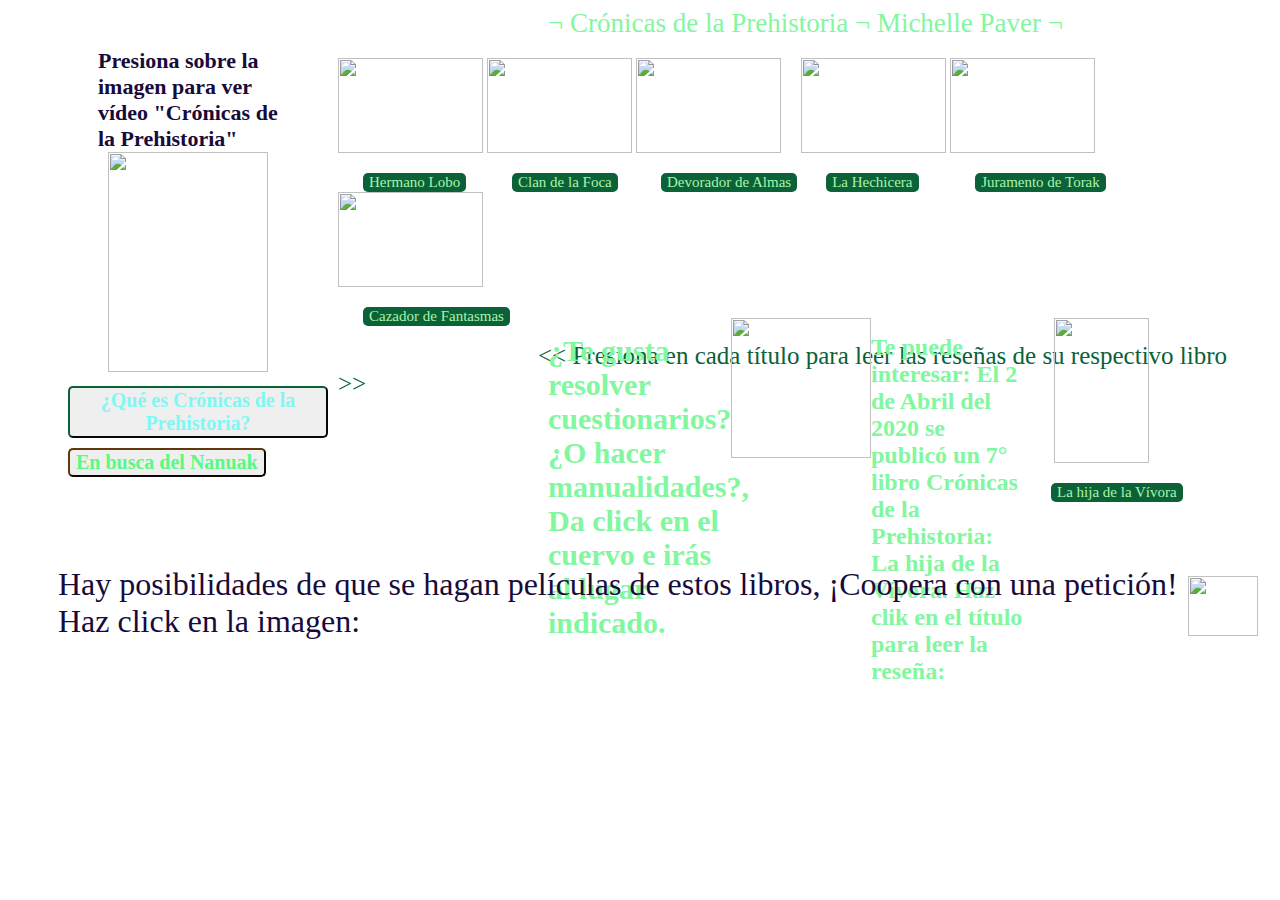
==== commit a44db44c: "Cambios juego Nanuak" ====
--- a/index.html
+++ b/index.html
@@ -58,54 +58,54 @@
                         <p class="arrow">En lo más profundo, la visión ahogada...</p>
                         <p class="arrow">en lo más antiguo, el mordisco de piedra...</p>
                         <p class="arrow">en lo más frío, la luz más oscura.</p>
-                        <button class="sae" onclick="jugar(a);" id="roca">Saeunn</button>
-                        <button class="fin" onclick="jugar(b);">Fin-Kedinn</button>
-                        <button class="ren" onclick="jugar(c);">Renn</button>
+                        <button class="sae" onclick="jugar(0, 'a');">Saeunn</button>
+                        <button class="fin" onclick="jugar(0, 'b');">Fin-Kedinn</button>
+                        <button class="ren" onclick="jugar(0, 'c');">Renn</button>
 
                         <p class="arrow2"> <|2|> ¿Cuál era el nombre del lugar donde Torak halló la primera parte del Nanuak?</p>
-                        <button class="hie" onclick="jugar(d);" id="roca">El Río de Hielo</button>
-                        <button class="cata" onclick="jugar(e);">Cataratas del Trueno</button>
-                        <button class="cab" onclick="jugar(f);">Lago Cabeza de Hacha</button>
+                        <button class="hie" onclick="jugar(1, 'a');">El Río de Hielo</button>
+                        <button class="cata" onclick="jugar(1, 'b');">Cataratas del Trueno</button>
+                        <button class="cab" onclick="jugar(1, 'c');">Lago Cabeza de Hacha</button>
 
                         <p class="arrow2"> <|3|> ¿Quién les dijo a Torak y a Renn dónde hallar la segunda parte del Nanuak?</p>
-                        <button class="cam" onclick="jugar(d);" id="roca">Caminante</button>
-                        <button class="kru" onclick="jugar(e);">Krukoslik</button>
-                        <button class="lob" onclick="jugar(f);">Lobo</button>
+                        <button class="cam" onclick="jugar(2, 'a');">Caminante</button>
+                        <button class="kru" onclick="jugar(2, 'b');">Krukoslik</button>
+                        <button class="lob" onclick="jugar(2, 'c');">Lobo</button>
 
                         <p class="arrow2"> <|4|> ¿Qué era la tercera parte del Nanuak?</p>
-                        <button class="bol" onclick="jugar(d);" id="roca">Una bolsa de yesca</button>
-                        <button class="ant" onclick="jugar(e);">Una antorcha</button>
-                        <button class="lam" onclick="jugar(f);">Una lámpara de piedra</button>
+                        <button class="bol" onclick="jugar(3, 'a');">Una bolsa de yesca</button>
+                        <button class="ant" onclick="jugar(3, 'b');">Una antorcha</button>
+                        <button class="lam" onclick="jugar(3, 'c');">Una lámpara de piedra</button>
 
                         <p class="arrow2"> <|5|> ¿A qué lugar se tenían que llevar las tres partes del Nanuak?</p>
-                        <button class="Mon" onclick="jugar(d);" id="roca">A la Montaña del Espíritu del Mundo</button>
-                        <button class="Par" onclick="jugar(e);">A los Páramos Altos</button>
-                        <button class="Fan" onclick="jugar(f);">A la Montaña de los Fantasmas</button>
+                        <button class="Mon" onclick="jugar(4, 'a');">A la Montaña del Espíritu del Mundo</button>
+                        <button class="Par" onclick="jugar(4, 'b');">A los Páramos Altos</button>
+                        <button class="Fan" onclick="jugar(4, 'c');">A la Montaña de los Fantasmas</button>
 
                         <p class="arrow2"> <|6|> ¿Quién era el guía de Torak y Renn en la búsqueda del Nanuak?</p>
-                        <button class="lie" onclick="jugar(d);" id="roca">Krukoslik</button>
-                        <button class="rat" onclick="jugar(e);">Narik</button>
-                        <button class="lob" onclick="jugar(f);">Lobo</button>
+                        <button class="lie" onclick="jugar(5, 'a');">Krukoslik</button>
+                        <button class="rat" onclick="jugar(5, 'b');">Narik</button>
+                        <button class="lob" onclick="jugar(5, 'c');">Lobo</button>
 
                         <p class="arrow2"> <|7|> ¿Para qué Torak buscaba el Nanuak?</p>
-                        <button class="pod" onclick="jugar(d);" id="roca">Para superar al demonio oso</button>
-                        <button class="bos" onclick="jugar(e);">Para salvar del mal al Bosque</button>
-                        <button class="pad" onclick="jugar(f);">Para revivir con su poder a su padre</button>
+                        <button class="pod" onclick="jugar(6, 'a');">Para superar al demonio oso</button>
+                        <button class="bos" onclick="jugar(6, 'b');">Para salvar del mal al Bosque</button>
+                        <button class="pad" onclick="jugar(6, 'c');">Para revivir con su poder a su padre</button>
 
                         <p class="arrow2"> <|8|>¿Quién le dijo a Torak cómo partir hacia la Montaña que buscaba?</p>
-                        <button class="nut" onclick="jugar(d);" id="roca">El Caminante, Clan Nutria</button>
-                        <button class="cue" onclick="jugar(e);">Krukoslik, Clan Ciervo Rojo</button>
-                        <button class="alp" onclick="jugar(f);">Krukoslik, Clan Liebre Alpina</button>
-
-                        <p class="arrow2"> <|9|>¿Cómo se mencionaba a Torak en las profecías?</p>
-                        <button class="esc" onclick="jugar(d);" id="roca">El Que Escucha</button>
-                        <button class="hab" onclick="jugar(e);">El Que Entiende</button>
-                        <button class="ve" onclick="jugar(f);">El Que Observa</button>
+                        <button class="nut" onclick="jugar(7, 'a');">El Caminante, Clan Nutria</button>
+                        <button class="cue" onclick="jugar(7, 'b');">Krukoslik, Clan Ciervo Rojo</button>
+                        <button class="alp" onclick="jugar(7, 'c');">Krukoslik, Clan Liebre Alpina</button>
+
+                        <p class="arrow2"> <|9|>¿Cómo era mencionado Torak en las profecías?</p>
+                        <button class="esc" onclick="jugar(8, 'a');">El Que Escucha</button>
+                        <button class="hab" onclick="jugar(8, 'b');">El Que Entiende</button>
+                        <button class="ve" onclick="jugar(8, 'c');">El Que Predice</button>
 
                         <p class="arrow2"> <|10|>¿Quién era Lobo?</p>
-                        <button class="caz" onclick="jugar(d);" id="roca">El perro de caza de Torak</button>
-                        <button class="cap" onclick="jugar(e);">El lobezno que Torak capturó</button>
-                        <button class="her" onclick="jugar(f);">El lobezno hermano de Torak</button>
+                        <button class="caz" onclick="jugar(9, 'a');">El perro de caza de Torak</button>
+                        <button class="cap" onclick="jugar(9, 'b');">El lobezno que Torak capturó</button>
+                        <button class="her" onclick="jugar(9, 'c');">El lobezno hermano de Torak</button>
                       </div>
                     </div>
                   </div>
--- a/Proyecto.css
+++ b/Proyecto.css
@@ -552,8 +552,8 @@
  cursor: pointer;
 }
 .newmodal {
-background-image: url("https://i.pinimg.com/originals/a7/b2/1d/a7b21d38d51de1d7a2e56144760b489b.gif");
- color: #0B3861;
+background-image: url("https://i.makeagif.com/media/8-06-2018/2yYoLB.gif");
+ color: #81F7F3;
  font-size:20px;
  font-family: 'Gabriola';
  font-weight: bold;
@@ -607,11 +607,11 @@
  cursor: pointer;
 }
 .mijuego {
-background-image: url("https://wpd.ugr.es/~agamizv/wp-content/uploads/tumblr_mkyebiRyy71r4zr2vo2_r1_500.gif");
- color: #B45F04;
+background-image: url("https://media.giphy.com/media/l1BgSQtCR1VjnBHb2/giphy.gif");
+ color: #58FA82;
+ font-weight: bold;
  font-size:20px;
  font-family: 'Gabriola';
- font-weight: bold;
  border-radius: 5px;
  border-color: #61380B;
  margin-left: 20px;
@@ -662,7 +662,7 @@
  cursor: pointer;
 }
 .afi {
-background-image: url("https://thumbs.gfycat.com/WeeVioletGar-max-1mb.gif");
+background-image: url("https://i.pinimg.com/originals/8e/59/d4/8e59d4eebf30d083e2b5d7bc89f38e73.gif");
  color: #240B3B;
  font-size:30px;
  font-family: 'Gabriola';
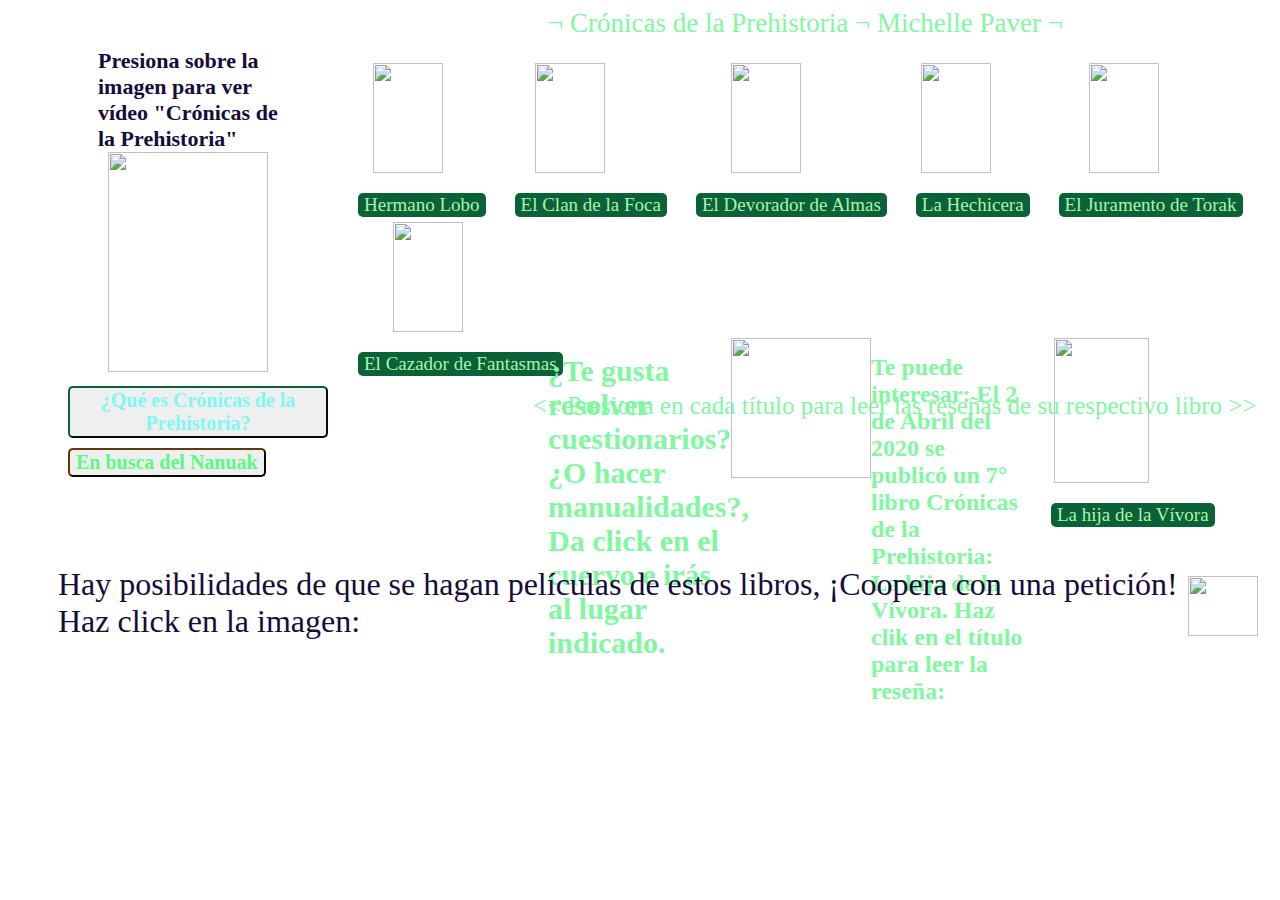
==== commit 6f906490: "Ajustes y mejoras" ====
--- a/index.html
+++ b/index.html
@@ -27,15 +27,15 @@
                   <!-- Modal content -->
                   <div class="modal-content8">
                     <span class="close" onclick="ocultar8();">&times;</span>
-                    <p>Crónicas de la Prehistoria es una serie de libros escritos por la autora Michelle Paver.</p>
-                    <p>La historia se ubica principalmente en los bosques de la Península Escandinava y una pequeña parte del continente Europeo.</p>
-                    <p><img class="world" src = "https://upload.wikimedia.org/wikipedia/commons/5/57/Scandinavia.svg" height="260" width="300"></p>
-                    <p>El protagonista es un muchacho llamado Torak que, ayudado por su fiel amigo lobo, y su mejor amiga, Renn, debe cumplir una misión que se ha ligado a su destino: vencer a los Devoradores de Almas. Hechiceros que buscan poder y dominio del territorio desde hace años.</p>
-                    <p><img class="arch" src = "https://vignette.wikia.nocookie.net/wolfbrother/images/3/3c/Imgres.jpg/revision/latest/scale-to-width-down/340?cb=20120605135027" height="100" width="100"><img src = "https://vignette.wikia.nocookie.net/wolfbrother/images/c/c3/Tenris.jpg/revision/latest/scale-to-width-down/340?cb=20101101193523" height="100" width="100"><img src = "https://vignette.wikia.nocookie.net/villains/images/7/77/Nef.jpeg/revision/latest?cb=20150624201024" height="100" width="100"><img src = "https://vignette.wikia.nocookie.net/wolfbrother/images/2/26/Seshru.jpg/revision/latest/scale-to-width-down/340?cb=20120312201040" height="100" width="100"><img src = "https://vignette.wikia.nocookie.net/wolfbrother/images/b/bc/Thiazzi.jpg/revision/latest/window-crop/width/200/x-offset/0/y-offset/0/window-width/226/window-height/225?cb=20120605135214" height="100" width="100"><img src = "https://vignette.wikia.nocookie.net/wolfbrother/images/e/ec/Th_eostra.jpeg/revision/latest/scale-to-width-down/340?cb=20120824111740" height="100" width="100"><img src = "https://vignette.wikia.nocookie.net/villains/images/a/ab/Soul_eater_tattoo_chronicles_of_ancient_darkness_by_theblindbandit4evr-d53akb8.jpg/revision/latest/window-crop/width/200/x-offset/0/y-offset/0/window-width/317/window-height/317?cb=20170915172613" height="100" width="100"></p>
-                    <p>En cada libro se narra una aventura diferente de Torak, Renn y Lobo; la cual es siempre una parte de la gran misión que hay que cumplir.</p>
-                    <p><img class="adv"src = "https://pm1.narvii.com/6420/6630bc5cca7bafa69a7c88a7f948b4aaf782000d_hq.jpg" height="140" width="170"><img src = "https://wolfbrother.com/wp-content/uploads/2020/04/93932634-EBF4-4D24-BC13-6E2227F7F4EE.jpeg" height="140" width="140"><img src = "https://michelle-redhammermanagem.netdna-ssl.com/wp-content/uploads/2010/10/GrayWolvexxX.jpg" height="140" width="190"><img src = "https://images-wixmp-ed30a86b8c4ca887773594c2.wixmp.com/f/ae3e7235-1ac4-41fa-be60-eb689af0eaf0/d9awvab-2f1a3a0d-4963-463a-aa2f-14857c03f1ff.jpg?token=eyJ0eXAiOiJKV1QiLCJhbGciOiJIUzI1NiJ9.[base64].q3ruPdQoKPhzKjvI-jd-jDq8fW6Gdc5TLAyCapNRfEE" height="140" width="100"><img src = "https://wolfbrother.com/wp-content/uploads/2016/08/tumblr_lxl7o5vnqm1rn3cozo1_500.jpg" height="140" width="65"><img src = "https://i.pinimg.com/originals/09/79/cd/0979cd6bdd66354b8823c79285220e18.jpg" height="140" width="110"></p>
-                    <p>Es una gran y valiosa historia, con un gran mensaje sobre la amistad, la hermandad, el amor, la valentía, el hacer lo correcto y el sacrificio.</p>
-                    <p><img class="chronicles" src = "https://2.bp.blogspot.com/-pwV4G6PDT8s/VOEOijooCkI/AAAAAAAAAtU/aGgUYq5g75o/s1600/michellepaver.jpg" height="199" width="739"></p>
+                    <p class="in">Crónicas de la Prehistoria es una serie de libros escritos por la autora Michelle Paver.</p>
+                    <p class="in">La historia se ubica principalmente en los bosques de la Península Escandinava y una pequeña parte del continente Europeo.</p>
+                    <p class="in"><img class="world" src = "https://upload.wikimedia.org/wikipedia/commons/5/57/Scandinavia.svg" height="260" width="300"></p>
+                    <p class="in">El protagonista es un muchacho llamado Torak que, ayudado por su fiel amigo lobo, y su mejor amiga, Renn, debe cumplir una misión que se ha ligado a su destino: vencer a los Devoradores de Almas. Hechiceros que buscan poder y dominio del territorio desde hace años.</p>
+                    <p class="in"><img class="arch" src = "https://vignette.wikia.nocookie.net/wolfbrother/images/3/3c/Imgres.jpg/revision/latest/scale-to-width-down/340?cb=20120605135027" height="100" width="100"><img src = "https://vignette.wikia.nocookie.net/wolfbrother/images/c/c3/Tenris.jpg/revision/latest/scale-to-width-down/340?cb=20101101193523" height="100" width="100"><img src = "https://vignette.wikia.nocookie.net/villains/images/7/77/Nef.jpeg/revision/latest?cb=20150624201024" height="100" width="100"><img src = "https://vignette.wikia.nocookie.net/wolfbrother/images/2/26/Seshru.jpg/revision/latest/scale-to-width-down/340?cb=20120312201040" height="100" width="100"><img src = "https://vignette.wikia.nocookie.net/wolfbrother/images/b/bc/Thiazzi.jpg/revision/latest/window-crop/width/200/x-offset/0/y-offset/0/window-width/226/window-height/225?cb=20120605135214" height="100" width="100"><img src = "https://vignette.wikia.nocookie.net/wolfbrother/images/e/ec/Th_eostra.jpeg/revision/latest/scale-to-width-down/340?cb=20120824111740" height="100" width="100"><img src = "https://vignette.wikia.nocookie.net/villains/images/a/ab/Soul_eater_tattoo_chronicles_of_ancient_darkness_by_theblindbandit4evr-d53akb8.jpg/revision/latest/window-crop/width/200/x-offset/0/y-offset/0/window-width/317/window-height/317?cb=20170915172613" height="100" width="100"></p>
+                    <p class="in">En cada libro se narra una aventura diferente de Torak, Renn y Lobo; la cual es siempre una parte de la gran misión que hay que cumplir.</p>
+                    <p class="in"><img class="adv"src = "https://pm1.narvii.com/6420/6630bc5cca7bafa69a7c88a7f948b4aaf782000d_hq.jpg" height="140" width="170"><img src = "https://wolfbrother.com/wp-content/uploads/2020/04/93932634-EBF4-4D24-BC13-6E2227F7F4EE.jpeg" height="140" width="140"><img src = "https://michelle-redhammermanagem.netdna-ssl.com/wp-content/uploads/2010/10/GrayWolvexxX.jpg" height="140" width="190"><img src = "https://images-wixmp-ed30a86b8c4ca887773594c2.wixmp.com/f/ae3e7235-1ac4-41fa-be60-eb689af0eaf0/d9awvab-2f1a3a0d-4963-463a-aa2f-14857c03f1ff.jpg?token=eyJ0eXAiOiJKV1QiLCJhbGciOiJIUzI1NiJ9.[base64].q3ruPdQoKPhzKjvI-jd-jDq8fW6Gdc5TLAyCapNRfEE" height="140" width="100"><img src = "https://wolfbrother.com/wp-content/uploads/2016/08/tumblr_lxl7o5vnqm1rn3cozo1_500.jpg" height="140" width="65"><img src = "https://i.pinimg.com/originals/09/79/cd/0979cd6bdd66354b8823c79285220e18.jpg" height="140" width="110"></p>
+                    <p class="in">Es una gran y valiosa historia, con un gran mensaje sobre la amistad, la hermandad, el amor, la valentía, el hacer lo correcto y el sacrificio.</p>
+                    <p class="in"><img class="chronicles" src = "https://2.bp.blogspot.com/-pwV4G6PDT8s/VOEOijooCkI/AAAAAAAAAtU/aGgUYq5g75o/s1600/michellepaver.jpg" height="199" width="739"></p>
                   </div>
                 </div>
           </div>
@@ -47,65 +47,67 @@
                   <!-- Modal content -->
                   <div class="modal-content9">
                     <span class="close" onclick="ocultar9();">&times;</span>
-                    <p class="Ju">¡Ojo!, este es un juego que sólo puedes entender si ya has leído el primer libro de la serie... por lo menos.</p>
+                    <p class="Ju">¡Ojo!, este es un juego que sólo puedes entender si ya has leído los libros.</p>
                     <button id="sí" onclick="mostrar10();" class="afi">Está bien, ¡Vamos!</button>
                     <div id="myModal10" class="modal10">
 
                       <!-- Modal content -->
                       <div class="modal-content10">
                         <span class="close" onclick="ocultar10();">&times;</span>
+                        <h1><div class="count">Puntos: <span id="points">0</span>/10</div><button class="re" onclick="rei();">Jugar otra vez</button></h1>
+                        <p class="ins">|ï| Una vez que hayas elegido una respuesta, todas se bloquearán y no podrás volver a contestar esa pregunta. Tus puntos se contarán en el rectángulo de la parte superior, así que ¡Éxito!</p>
                         <p class="arrow2"> <|1|> En el libro, ¿Quién cita por primera vez esta profecía?</p>
-                        <p class="arrow">En lo más profundo, la visión ahogada...</p>
-                        <p class="arrow">en lo más antiguo, el mordisco de piedra...</p>
-                        <p class="arrow">en lo más frío, la luz más oscura.</p>
-                        <button class="sae" onclick="jugar(0, 'a');">Saeunn</button>
-                        <button class="fin" onclick="jugar(0, 'b');">Fin-Kedinn</button>
-                        <button class="ren" onclick="jugar(0, 'c');">Renn</button>
+                        <p class="arrow"> ¨En lo más profundo, la visión ahogada</p>
+                        <p class="arrow">  en lo más antiguo, el mordisco de piedra</p>
+                        <p class="arrow">  en lo más frío, la luz más oscura.¨</p>
+                        <button class="sae" id="preg0-a" onclick="jugar(0, 'a');">Saeunn</button>
+                        <button class="fin" id="preg0-b" onclick="jugar(0, 'b');">Fin-Kedinn</button>
+                        <button class="ren" id="preg0-c" onclick="jugar(0, 'c');">Renn</button>
 
                         <p class="arrow2"> <|2|> ¿Cuál era el nombre del lugar donde Torak halló la primera parte del Nanuak?</p>
-                        <button class="hie" onclick="jugar(1, 'a');">El Río de Hielo</button>
-                        <button class="cata" onclick="jugar(1, 'b');">Cataratas del Trueno</button>
-                        <button class="cab" onclick="jugar(1, 'c');">Lago Cabeza de Hacha</button>
+                        <button class="hie" id="preg1-a" onclick="jugar(1, 'a');">El Río de Hielo</button>
+                        <button class="cata" id="preg1-b" onclick="jugar(1, 'b');">Cataratas del Trueno</button>
+                        <button class="cab" id="preg1-c" onclick="jugar(1, 'c');">Lago Cabeza de Hacha</button>
 
                         <p class="arrow2"> <|3|> ¿Quién les dijo a Torak y a Renn dónde hallar la segunda parte del Nanuak?</p>
-                        <button class="cam" onclick="jugar(2, 'a');">Caminante</button>
-                        <button class="kru" onclick="jugar(2, 'b');">Krukoslik</button>
-                        <button class="lob" onclick="jugar(2, 'c');">Lobo</button>
+                        <button class="cam" id="preg2-a" onclick="jugar(2, 'a');">Caminante</button>
+                        <button class="kru" id="preg2-b" onclick="jugar(2, 'b');">Krukoslik</button>
+                        <button class="lob" id="preg2-c" onclick="jugar(2, 'c');">Lobo</button>
 
                         <p class="arrow2"> <|4|> ¿Qué era la tercera parte del Nanuak?</p>
-                        <button class="bol" onclick="jugar(3, 'a');">Una bolsa de yesca</button>
-                        <button class="ant" onclick="jugar(3, 'b');">Una antorcha</button>
-                        <button class="lam" onclick="jugar(3, 'c');">Una lámpara de piedra</button>
+                        <button class="bol" id="preg3-a" onclick="jugar(3, 'a');">Un diente de piedra</button>
+                        <button class="ant" id="preg3-b" onclick="jugar(3, 'b');">Unas piedras redondas</button>
+                        <button class="lam" id="preg3-c" onclick="jugar(3, 'c');">Una lámpara de piedra</button>
 
                         <p class="arrow2"> <|5|> ¿A qué lugar se tenían que llevar las tres partes del Nanuak?</p>
-                        <button class="Mon" onclick="jugar(4, 'a');">A la Montaña del Espíritu del Mundo</button>
-                        <button class="Par" onclick="jugar(4, 'b');">A los Páramos Altos</button>
-                        <button class="Fan" onclick="jugar(4, 'c');">A la Montaña de los Fantasmas</button>
+                        <button class="Mon" id="preg4-a" onclick="jugar(4, 'a');">A la Montaña del Espíritu del Mundo</button>
+                        <button class="Par" id="preg4-b" onclick="jugar(4, 'b');">A los Páramos Altos</button>
+                        <button class="Fan" id="preg4-c" onclick="jugar(4, 'c');">A la Montaña de los Fantasmas</button>
 
                         <p class="arrow2"> <|6|> ¿Quién era el guía de Torak y Renn en la búsqueda del Nanuak?</p>
-                        <button class="lie" onclick="jugar(5, 'a');">Krukoslik</button>
-                        <button class="rat" onclick="jugar(5, 'b');">Narik</button>
-                        <button class="lob" onclick="jugar(5, 'c');">Lobo</button>
+                        <button class="lie" id="preg5-a" onclick="jugar(5, 'a');">Krukoslik</button>
+                        <button class="rat" id="preg5-b" onclick="jugar(5, 'b');">Narik</button>
+                        <button class="lob" id="preg5-c" onclick="jugar(5, 'c');">Lobo</button>
 
                         <p class="arrow2"> <|7|> ¿Para qué Torak buscaba el Nanuak?</p>
-                        <button class="pod" onclick="jugar(6, 'a');">Para superar al demonio oso</button>
-                        <button class="bos" onclick="jugar(6, 'b');">Para salvar del mal al Bosque</button>
-                        <button class="pad" onclick="jugar(6, 'c');">Para revivir con su poder a su padre</button>
+                        <button class="pod" id="preg6-a" onclick="jugar(6, 'a');">Para superar al demonio oso</button>
+                        <button class="bos" id="preg6-b" onclick="jugar(6, 'b');">Para salvar del mal al Bosque</button>
+                        <button class="pad" id="preg6-c" onclick="jugar(6, 'c');">Para revivir con su poder a su padre</button>
 
                         <p class="arrow2"> <|8|>¿Quién le dijo a Torak cómo partir hacia la Montaña que buscaba?</p>
-                        <button class="nut" onclick="jugar(7, 'a');">El Caminante, Clan Nutria</button>
-                        <button class="cue" onclick="jugar(7, 'b');">Krukoslik, Clan Ciervo Rojo</button>
-                        <button class="alp" onclick="jugar(7, 'c');">Krukoslik, Clan Liebre Alpina</button>
+                        <button class="nut" id="preg7-a" onclick="jugar(7, 'a');">El Caminante, Clan Nutria</button>
+                        <button class="cue" id="preg7-b" onclick="jugar(7, 'b');">Krukoslik, Clan Ciervo Rojo</button>
+                        <button class="alp" id="preg7-c" onclick="jugar(7, 'c');">Krukoslik, Clan Liebre Alpina</button>
 
                         <p class="arrow2"> <|9|>¿Cómo era mencionado Torak en las profecías?</p>
-                        <button class="esc" onclick="jugar(8, 'a');">El Que Escucha</button>
-                        <button class="hab" onclick="jugar(8, 'b');">El Que Entiende</button>
-                        <button class="ve" onclick="jugar(8, 'c');">El Que Predice</button>
+                        <button class="esc" id="preg8-a" onclick="jugar(8, 'a');">El Que Escucha</button>
+                        <button class="hab" id="preg8-b" onclick="jugar(8, 'b');">El Que Entiende</button>
+                        <button class="ve" id="preg8-c" onclick="jugar(8, 'c');">El Que Predice</button>
 
                         <p class="arrow2"> <|10|>¿Quién era Lobo?</p>
-                        <button class="caz" onclick="jugar(9, 'a');">El perro de caza de Torak</button>
-                        <button class="cap" onclick="jugar(9, 'b');">El lobezno que Torak capturó</button>
-                        <button class="her" onclick="jugar(9, 'c');">El lobezno hermano de Torak</button>
+                        <button class="caz" id="preg9-a" onclick="jugar(9, 'a');">El perro de caza de Torak</button>
+                        <button class="cap" id="preg9-b" onclick="jugar(9, 'b');">El lobezno que Torak capturó</button>
+                        <button class="her" id="preg9-c" onclick="jugar(9, 'c');">El lobezno hermano de Torak</button>
                       </div>
                     </div>
                   </div>
@@ -116,7 +118,7 @@
         <div>
         <section>
       <div style="display: inline-block;">
-          <img src = "https://i.pinimg.com/originals/3e/ce/85/3ece859d8c67076433845c8931dfc3cd.gif" height=95 width="145">
+          <img class="luno" src = "https://www.libreriacasatomada.com/imagenes/9788478/978847888933.GIF" height=110 width="70">
           <p></p>
           <button id="myBtn" onclick="mostrar();" class="bmodal">Hermano Lobo</button>
 
@@ -126,14 +128,17 @@
               <!-- Modal content -->
               <div class="modal-content">
                 <span class="close" onclick="ocultar();">&times;</span>
-                <p>Hace miles de años, un niño llamado Torak vive feliz en el Bosque, hasta el día en que un oso gigante ataca y hiere a su padre. Moribundo, éste le ordena que se dirija al Norte para encontrar la Montaña del Espíritu del Mundo, antes de que aparezca en el cielo la Luna del Sauce Rojo. Pero Torak tiene sólo tiene doce años, desconoce qué camino tomar y no puede acudir a nadie en busca de ayuda. Sin embargo, perseguido por el enorme oso, el niño emprende el viaje acompañado de un lobezno que ha encontrado a la orilla de un río. Pronto se unirá a ellos Renn, una niña perteneciente al Clan de los Cuervos, y juntos vivirán emocionantes y peligrosas aventuras que pondrán a prueba su valor, su habilidad como cazadores, su inteligencia y su naciente amistad.</p>
-              </div>
-            </div>
-      </div>
-      <div style="display: inline-block;">
-          <img src = "https://pa1.narvii.com/7054/7e0d2b959468ea5bf1d7543a58ff25a58edce81fr1-420-236_hq.gif" height=95 width="145">
-          <p></p>
-          <button id="myBtn" onclick="mostrar2();" class="bmodal">Clan de la Foca</button>
+                <p class="num1">Hace miles de años, un niño llamado Torak vive feliz en el Bosque, hasta el día en que un oso gigante ataca y hiere a su padre. Moribundo, éste le ordena que se dirija al Norte para encontrar la Montaña del Espíritu del Mundo, antes de que aparezca en el cielo la Luna del Sauce Rojo.</p>
+                <p class="num1">Pero Torak tiene sólo tiene doce años, desconoce qué camino tomar y no puede acudir a nadie en busca de ayuda.</p>
+                <p class="num1">Sin embargo, perseguido por el enorme oso, el niño emprende el viaje acompañado de un lobezno que ha encontrado a la orilla de un río.</p>
+                <p class="num1">Pronto se unirá a ellos Renn, una niña perteneciente al Clan de los Cuervos, y juntos vivirán emocionantes y peligrosas aventuras que pondrán a prueba su valor, su habilidad como cazadores, su inteligencia y su naciente amistad.</p>
+              </div>
+            </div>
+      </div>
+      <div style="display: inline-block;">
+          <img class="ldos" src = "https://www.forumlibertas.com/hemeroteca/wp-content/uploads/2015/09/fichero_9231_20060901.jpg" height=110 width="70">
+          <p></p>
+          <button id="myBtn" onclick="mostrar2();" class="bmodal">El Clan de la Foca</button>
 
             <!-- The Modal -->
             <div id="myModal2" class="modal2">
@@ -141,14 +146,16 @@
               <!-- Modal content -->
               <div class="modal-content2">
                 <span class="close" onclick="ocultar2();">&times;</span>
-                <p>Meses después de derrotar al oso sanguinario que mató a su padre, Torak cree haber encontrado por fin en el Clan del Cuervo un entorno seguro y a salvo de los Devoradores de Almas. Sin embargo, su tranquilidad dura muy poco: una misteriosa enfermedad empieza a propagarse por el Bosque y el pánico cunde entre los clanes. Desesperado, Torak opta por emprender un peligroso viaje hacia una lejana isla, donde al parecer se conoce un remedio secreto contra la terrible epidemia. Tras superar azarosas peripecias a riesgo de su propia vida, en la isla del Clan de la Foca lo esperan el enigmático hechicero Tenris, el anhelado reencuentro con Lobo y su amiga Renn y, más importante aún, un sorprendente descubrimiento sobre sí mismo.</p>
-              </div>
-            </div>
-      </div>
-      <div style="display: inline-block;">
-          <img src = "https://78.media.tumblr.com/60b4a48e7993a45fb69e6314654d4b5a/tumblr_ox2vysmqJS1wbxqk4o1_540.gif" height=95 width="145">
-          <p></p>
-          <button id="myBtn" onclick="mostrar3();" class="bmodal">Devorador de Almas</button>
+                <p class="num1">Meses después de derrotar al oso sanguinario que mató a su padre, Torak cree haber encontrado por fin en el Clan del Cuervo un entorno seguro y a salvo de los Devoradores de Almas.</p>
+                <p class="num1">Sin embargo, su tranquilidad dura muy poco: una misteriosa enfermedad empieza a propagarse por el Bosque y el pánico cunde entre los clanes. Desesperado, Torak opta por emprender un peligroso viaje hacia una lejana isla, donde al parecer se conoce un remedio secreto contra la terrible epidemia.
+                <p class="num1">Tras superar azarosas peripecias a riesgo de su propia vida, en la isla del Clan de la Foca lo esperan el enigmático hechicero Tenris, el anhelado reencuentro con Lobo y su amiga Renn y, más importante aún, un sorprendente descubrimiento sobre sí mismo.</p>
+              </div>
+            </div>
+      </div>
+      <div style="display: inline-block;">
+          <img class="ltres" src = "https://www.forumlibertas.com/hemeroteca/wp-content/uploads/2015/09/fichero_12577_20070710.jpg" height=110 width="70">
+          <p></p>
+          <button id="myBtn" onclick="mostrar3();" class="bmodal">El Devorador de Almas</button>
 
             <!-- The Modal -->
             <div id="myModal3" class="modal3">
@@ -156,12 +163,15 @@
               <!-- Modal content -->
               <div class="modal-content3">
                 <span class="close" onclick="ocultar3();">&times;</span>
-                <p>Tras superar una serie de azarosas peripecias, Torak, Renn y Lobo por fin han logrado reunirse y disfrutan de unos días apacibles. Sin embargo, pronto se verán inmersos en una terrible pesadilla: Durante una rutinaria partida de caza, los Devoradores de Almas secuestran a Lobo con malévolas intenciones. Para seguir la pista de su fiel amigo, Torak tiene que recurrir a su poder de trasladar su espíritu al cuerpo de los animales, aunque el uso de este portentoso don puede acabar destruyéndolo. El enfrentamiento final con los Devoradores se librará en el lejano y helado Norte, donde nuestros valientes protagonistas deberán valerse de todo su ingenio y coraje en un entorno inhóspito y plagado de peligros.</p>
-              </div>
-            </div>
-      </div>
-      <div style="display: inline-block;">
-          <img src = "https://i.gifer.com/964Z.gif" height=95 width="145">
+                <p class="num1">Tras superar una serie de azarosas peripecias, Torak, Renn y Lobo por fin han logrado reunirse y disfrutan de unos días apacibles.</p>
+                <p class="num1">Sin embargo, pronto se verán inmersos en una terrible pesadilla: Durante una rutinaria partida de caza, los Devoradores de Almas secuestran a Lobo con malévolas intenciones.</p>
+                <p class="num1">Para seguir la pista de su fiel amigo, Torak tiene que recurrir a su poder de trasladar su espíritu al cuerpo de los animales, aunque el uso de este portentoso don puede acabar destruyéndolo.</p>
+                <p class="num1">El enfrentamiento final con los Devoradores se librará en el lejano y helado Norte, donde nuestros valientes protagonistas deberán valerse de todo su ingenio y coraje en un entorno inhóspito y plagado de peligros.</p>
+              </div>
+            </div>
+      </div>
+      <div style="display: inline-block;">
+          <img class="lcuatro" src = "https://www.librosdemario.com/covers/49/86/cover.jpg" height=110 width="70">
           <p></p>
           <button id="myBtn" onclick="mostrar4();" class="bmodal">La Hechicera</button>
 
@@ -171,14 +181,17 @@
               <!-- Modal content -->
               <div class="modal-content4">
                 <span class="close" onclick="ocultar4();">&times;</span>
-                <p>Torak se enfrenta a la encrucijada más terrible de su vida: Los clanes descubren el tatuaje de Devorador de Almas que lleva en el pecho y lo declaran proscrito. En adelante, vagará solo y cualquiera que lo vea podrá darle caza y matarlo. Así, el malévolo plan urdido por Seshru, la hechicera de los Víboras, tiene éxito: Torak se convierte en un paria, desterrado y despreciado por todos. La única que cree en su inocencia es Renn, que tras una serie de trepidantes peripecias logra encontrarlo. Sin embargo, su aventura no ha hecho más que empezar, pues a Torak lo aguarda una terrible revelación que puede cambiar su amistad con Renn para siempre.</p>
-              </div>
-            </div>
-      </div>
-      <div style="display: inline-block;">
-          <img src = "https://static.wixstatic.com/media/586669_13405357e1824944a00fd32a24eeb742.gif" height=95 width="145">
-          <p></p>
-          <button id="myBtn" onclick="mostrar5();" class="bmodal">Juramento de Torak</button>
+                <p class="num1">Torak se enfrenta a la encrucijada más terrible de su vida: Los clanes descubren el tatuaje de Devorador de Almas que lleva en el pecho y lo declaran proscrito.</p>
+                <p class="num1">En adelante, vagará solo y cualquiera que lo vea podrá darle caza y matarlo. Así, el malévolo plan urdido por Seshru, la hechicera de los Víboras, tiene éxito: Torak se convierte en un paria, desterrado y despreciado por todos.</p>
+                <p class="num1">La única que cree en su inocencia es Renn, que tras una serie de trepidantes peripecias logra encontrarlo.</p>
+                <p class="num1">Sin embargo, su aventura no ha hecho más que empezar, pues a Torak lo aguarda una terrible revelación que puede cambiar su amistad con Renn para siempre.</p>
+              </div>
+            </div>
+      </div>
+      <div style="display: inline-block;">
+          <img class="lcinco" src = "https://encuentosydesencuentos.files.wordpress.com/2012/06/9788498382105.jpg" height=110 width="70">
+          <p></p>
+          <button id="myBtn" onclick="mostrar5();" class="bmodal">El Juramento de Torak</button>
 
             <!-- The Modal -->
             <div id="myModal5" class="modal5">
@@ -186,14 +199,16 @@
               <!-- Modal content -->
               <div class="modal-content5">
                 <span class="close" onclick="ocultar5();">&times;</span>
-                <p>En el mundo prehistórico, tan lleno de adversidades y peligros, los parientes deben protegerse mutuamente. Por eso, cuando Bale cae por un precipicio y se descubre que no ha sido un accidente, Torak se siente culpable por no haber estado junto a él cuando ocurrieron los funestos hechos y jura vengar su muerte. Así pues, Renn y Torak emprenden la búsqueda del asesino, que se ha refugiado en el Bosque Profundo, donde prepara una guerra para convertirse en amo y señor del territorio. Se trata de un enemigo enormemente poderoso, pero si alguien puede detenerlo y hacerle pagar por sus crímenes es Torak. ¿Lo conseguirá, o al final el caos cundirá irreparablemente en el Bosque?</p>
-              </div>
-            </div>
-      </div>
-      <div style="display: inline-block;">
-          <img src = "https://i.pinimg.com/originals/c8/86/24/c88624554393b8bbe5d22d17c1ef9b64.gif" height=95 width="145">
-          <p></p>
-          <button id="myBtn" onclick="mostrar6();" class="bmodal">Cazador de Fantasmas</button>
+                <p class="num1">En el mundo prehistórico, tan lleno de adversidades y peligros, los parientes deben protegerse mutuamente. Por eso, cuando Bale cae por un precipicio y se descubre que no ha sido un accidente, Torak se siente culpable por no haber estado junto a él cuando ocurrieron los funestos hechos y jura vengar su muerte.</p>
+                <p class="num1">Así pues, Renn y Torak emprenden la búsqueda del asesino, que se ha refugiado en el Bosque Profundo, donde prepara una guerra para convertirse en amo y señor del territorio. Se trata de un enemigo enormemente poderoso, pero si alguien puede detenerlo y hacerle pagar por sus crímenes es Torak.</p>
+                <p class="num1">¿Lo conseguirá, o al final el caos cundirá irreparablemente en el Bosque?</p>
+              </div>
+            </div>
+      </div>
+      <div style="display: inline-block;">
+          <img class="lseis" src = "https://www.librosdemario.com/covers/01/12/11/cover.jpg" height=110 width="70">
+          <p></p>
+          <button id="myBtn" onclick="mostrar6();" class="bmodal">El Cazador de Fantasmas</button>
 
             <!-- The Modal -->
             <div id="myModal6" class="modal6">
@@ -201,7 +216,11 @@
               <!-- Modal content -->
               <div class="modal-content6">
                 <span class="close" onclick="ocultar6();">&times;</span>
-                <p>La Noche de las Almas está cada vez más cerca. Eostra, la hechicera de los Búhos Reales, mantiene aterrorizados a los clanes en su intento de dominar el mundo de los vivos y de los muertos. Así, Torak debe abandonar el Bosque para buscar la guarida de la Devoradora de Almas en la Montaña de los Fantasmas. En compañía de Renn, emprende un peligroso viaje a través de parajes helados, durante el cual ambos descubrirán la fuerza de su vínculo y hallarán nuevas alianzas que los impulsarán a seguir adelante. Lobo, su fiel hermano de camada, tendrá que superar el dolor más atroz y evitar que la malvada hechicera le arrebate aquello que más quiere. Esta es una historia sobre la supervivencia y el poder de la amistad en un mundo sombrío del más lejano pasado, en la que Torak llega al final de su viaje.</p>
+                <p>La Noche de las Almas está cada vez más cerca.</p>
+                <p>Eostra, la hechicera de los Búhos Reales, mantiene aterrorizados a los clanes en su intento de dominar el mundo de los vivos y de los muertos. Así, Torak debe abandonar el Bosque para buscar la guarida de la Devoradora de Almas en la Montaña de los Fantasmas.</p>
+                <p>En compañía de Renn, emprende un peligroso viaje a través de parajes helados, durante el cual ambos descubrirán la fuerza de su vínculo y hallarán nuevas alianzas que los impulsarán a seguir adelante.</p>
+                <p>Lobo, su fiel hermano de camada, tendrá que superar el dolor más atroz y evitar que la malvada hechicera le arrebate aquello que más quiere.</p>
+                <p>Esta es una historia sobre la supervivencia y el poder de la amistad en un mundo sombrío del más lejano pasado, en la que Torak llega al final de su viaje.</p>
               </div>
             </div>
       </div>
--- a/Proyecto.css
+++ b/Proyecto.css
@@ -18,10 +18,10 @@
 }
 
 section {
-  background-image: url("https://previews.123rf.com/images/aga7ta/aga7ta1811/aga7ta181100054/111370593-green-color-artistic-background-texture-made-with-watercolor-and-crayon-on-paper.jpg"); height:210px; width: 890px;
+  background-image: url("https://www.wallpaperup.com/uploads/wallpapers/2012/10/02/17687/abeffff34d678a0f62a7dbfbd5e2def3.jpg"); height:230px; width: 930px;
   background-size: cover;
   margin-top: 20px;
-  margin-left: 10px;
+  margin-left: 5px;
 }
 article {
   background-image: url("https://c1.wallpaperflare.com/preview/634/494/424/blue-overseas-sea-depth.jpg"); height: 210px; width: 630px;
@@ -38,9 +38,14 @@
   justify-content: space-evenly;
   align-items: center;
 }
+.num1 {
+  font-family: 'Gabriola';
+  font-size: 20px;
+  font-weight: bold;
+}
 .cronicas {
   margin-left: 200px;
-  color : #0B6138;
+  color : #81F79F;
   align: center;
   font-size: 25px;
   font-family:'Gabriola'
@@ -58,36 +63,6 @@
   height: 220px;
   width: 160px;
   margin-left: 60px;
-}
-.Libro1 {
-  color: #4B088A;
-  font-size: 20px;
-  font-family:'Gabriola';
-}
-.Libro2 {
-  color: #0174DF;
-  font-size: 20px;
-  font-family:'Gabriola';
-}
-.Libro3 {
-  color: #0B614B;
-  font-size: 20px;
-  font-family:'Gabriola';
-}
-.Libro4 {
-  color: #8A4B08;
-  font-size: 20px;
-  font-family:'Gabriola';
-}
-.Libro5 {
-  color: #0B4C5F;
-  font-size: 20px;
-  font-family:'Gabriola';
-}
-.Libro6 {
-  color: #29088A;
-  font-size: 20px;
-  font-family:'Gabriola';
 }
 .titulo {
   color: #81F79F;
@@ -166,11 +141,33 @@
 .adv {
   margin-left: 10px;
 }
+.re {
+  margin-left: 1px;
+  border: 1px solid #0B614B;
+  font-family: 'Gabriola';
+  font-size: 20px;
+  font-weight: bold;
+  border-radius: 20px;
+  background: url("https://i.pinimg.com/originals/bf/7f/2f/bf7f2f17169b54b0d200f0c11fd345fc.gif");
+  cursor: pointer;
+  font-weight: bold;
+  font-size:20px;
+  border-radius: 5px;
+  border-color: #0B2F3A;
+}
+.count {
+  font-family: 'Gabriola';
+  font-size: 20px;
+  font-weight: bold;
+  font-style: oblique;
+  height: 30px;
+  width: 85px;
+  background: url("https://i.pinimg.com/originals/bf/7f/2f/bf7f2f17169b54b0d200f0c11fd345fc.gif");
+}
 .arrow {
   margin-left: 270px;
-  font-family: 'Gabriola';
+  font-family: 'Brush Script MT';
   font-size: 25px;
-  font-weight: bold;
 }
 .arrow2 {
   /*margin-left: 270px;*/
@@ -180,6 +177,37 @@
 .Ju {
   font-family: 'Gabriola';
   font-size: 50px;
+}
+.in {
+  font-size: 20px;
+  font-family: 'Candara';
+  font-weight: bold;
+  font-style: oblique;
+  color: black;
+}
+.luno {
+  margin-left: 40px;
+  margin-top: 5px;
+}
+.ldos {
+  margin-left: 45px;
+  margin-top: 5px;
+}
+.ltres {
+  margin-top: 5px;
+  margin-left: 60px;
+}
+.lcuatro {
+  margin-top: 5px;
+  margin-left: 30px;
+}
+.lcinco {
+  margin-top: 5px;
+  margin-left: 55px;
+}
+.lseis {
+  margin-top: 5px;
+  margin-left: 60px;
 }
 
 
@@ -202,6 +230,7 @@
 /* Modal Content/Box */
 .modal-content {
  background-image: url("https://image.freepik.com/free-photo/green-paper-texture-background_55716-850.jpg");
+ background-size: cover;
  margin: 15% auto; /* 15% from the top and centered */
  padding: 20px;
  border: 1px solid #5F4C0B;
@@ -210,18 +239,19 @@
 
 /* The Close Button */
 .close {
- color: #aaa;
+ color: black;
  float: right;
  font-size: 28px;
  font-weight: bold;
-}
-
-.close:hover,
+ cursor: pointer;
+}
+
+/* .close:hover,
 .close:focus {
  color: black;
  text-decoration: none;
  cursor: pointer;
-}
+} */
 .bmodal {
   background-image: url("https://encrypted-tbn0.gstatic.com/images?q=tbn%3AANd9GcToCtkV4LKTenM4bIGBwk0-09npoa-RcHMNGA&usqp=CAU");
   margin-left: 25px;
@@ -247,6 +277,7 @@
 /* Modal Content/Box */
 .modal-content2 {
  background-image: url("https://image.freepik.com/free-photo/texture-crumpled-light-blue-wrapping-paper-closeup-turquoise-old-background_113767-2415.jpg");
+ background-size: cover;
  margin: 15% auto; /* 15% from the top and centered */
  padding: 20px;
  border: 1px solid #5F4C0B;
@@ -255,18 +286,19 @@
 
 /* The Close Button */
 .close {
- color: #aaa;
  float: right;
  font-size: 28px;
  font-weight: bold;
-}
-
-.close:hover,
+ color: black;
+ cursor: pointer;
+}
+
+/* .close:hover,
 .close:focus {
  color: black;
  text-decoration: none;
  cursor: pointer;
-}
+} */
 .bmodal {
   background-color: transparent;
   margin-left: 25px;
@@ -290,7 +322,8 @@
 }
 /* Modal Content/Box */
 .modal-content3 {
- background-image: url("https://media.istockphoto.com/photos/crumpled-light-blue-paper-texture-picture-id890616876");
+ background-image: url("https://cdn02.plentymarkets.com/2brofzsczyt8/item/images/185997/full/Vliestapete-Uni-Vintage-hellblau-AS-Creation-35879.jpg");
+ background-size: cover;
  margin: 15% auto; /* 15% from the top and centered */
  padding: 20px;
  border: 1px solid #5F4C0B;
@@ -299,18 +332,19 @@
 
 /* The Close Button */
 .close {
- color: #aaa;
  float: right;
  font-size: 28px;
  font-weight: bold;
-}
-
-.close:hover,
+ color: black;
+ cursor: pointer;
+}
+
+/* .close:hover,
 .close:focus {
  color: black;
  text-decoration: none;
  cursor: pointer;
-}
+} */
 .bmodal {
   background-color: transparent;
   margin-left: 5px;
@@ -334,7 +368,8 @@
 }
 /* Modal Content/Box */
 .modal-content4 {
- background-image: url("https://st2.depositphotos.com/2850099/6266/i/950/depositphotos_62665247-stock-photo-old-green-paper-texture-or.jpg");
+ background-image: url("https://image.freepik.com/free-photo/full-frame-grunge-rough-abstract-textured-background-with-space-text-message_78502-173.jpg");
+ background-size: cover;
  margin: 15% auto; /* 15% from the top and centered */
  padding: 20px;
  border: 1px solid #5F4C0B;
@@ -343,18 +378,19 @@
 
 /* The Close Button */
 .close {
- color: #aaa;
  float: right;
  font-size: 28px;
  font-weight: bold;
-}
-
-.close:hover,
+ color: black;
+ cursor: pointer;
+}
+
+/* .close:hover,
 .close:focus {
  color: black;
  text-decoration: none;
  cursor: pointer;
-}
+} */
 .bmodal {
 background-color: #0B6138;
  color: #A9F5A9;
@@ -382,7 +418,8 @@
 }
 /* Modal Content/Box */
 .modal-content5 {
- background-image: url("https://image.freepik.com/free-photo/green-handmade-paper-texture-background_1373-165.jpg");
+ background-image: url("https://i.pinimg.com/originals/8f/f3/bd/8ff3bdd11cd563c9b9d330f60c0b5810.jpg");
+ background-size: cover;
  margin: 15% auto; /* 15% from the top and centered */
  padding: 20px;
  border: 1px solid #5F4C0B;
@@ -391,18 +428,19 @@
 
 /* The Close Button */
 .close {
- color: #aaa;
  float: right;
  font-size: 28px;
  font-weight: bold;
-}
-
-.close:hover,
+ color: black;
+ cursor: pointer;
+}
+
+/* .close:hover,
 .close:focus {
  color: black;
  text-decoration: none;
  cursor: pointer;
-}
+} */
 .bmodal {
 background-color: #0B6138;
  color: #A9F5A9;
@@ -431,6 +469,7 @@
 /* Modal Content/Box */
 .modal-content6 {
  background-image: url("https://cdn.pixabay.com/photo/2016/12/02/14/17/background-1877865_960_720.jpg");
+ background-size: cover;
  margin: 15% auto; /* 15% from the top and centered */
  padding: 20px;
  border: 1px solid #5F4C0B;
@@ -439,18 +478,19 @@
 
 /* The Close Button */
 .close {
- color: #aaa;
  float: right;
  font-size: 28px;
  font-weight: bold;
-}
-
-.close:hover,
+ color: black;
+ cursor: pointer;
+}
+
+/* .close:hover,
 .close:focus {
  color: black;
  text-decoration: none;
  cursor: pointer;
-}
+} */
 .bmodal {
 background-color: #0B6138;
  color: #A9F5A9;
@@ -480,6 +520,7 @@
 /* Modal Content/Box */
 .modal-content7 {
  background-image: url("https://images.unsplash.com/photo-1528460033278-a6ba57020470?ixlib=rb-1.2.1&w=1000&q=80");
+ background-size: cover;
  margin: 15% auto; /* 15% from the top and centered */
  padding: 20px;
  border: 1px solid #5F4C0B;
@@ -488,23 +529,24 @@
 
 /* The Close Button */
 .close {
- color: #aaa;
  float: right;
  font-size: 28px;
  font-weight: bold;
-}
-
-.close:hover,
+ color: black;
+ cursor: pointer;
+}
+
+/* .close:hover,
 .close:focus {
  color: black;
  text-decoration: none;
  cursor: pointer;
-}
+} */
 .bmodal {
 background-color: #0B6138;
  color: #A9F5A9;
- font-size:15px;
- font-family: Gabriola;
+ font-family: 'Gabriola';
+ font-size: 19px;
  border-radius: 5px;
  border-color: #0B6138;
  margin-left: 25px;
@@ -515,42 +557,44 @@
 
 /* The Modal (background) */
 .modal8 {
- display: none; /* Hidden by default */
- position: fixed; /* Stay in place */
- z-index: 1; /* Sit on top */
+ display: none; /* Evita que se vea todo el tiempo*/
+ position: fixed; /* Le da una posición específica */
+ z-index: 1; /* permite que se le pueda subir y bajar al modal */
  left: 0;
  top: 0;
- width: 100%; /* Full width */
- height: 100%; /* Full height */
- overflow: auto; /* Enable scroll if needed */
- background-color: rgb(0,0,0); /* Fallback color */
- background-image: url("https://media.tenor.com/images/86eec0f7ef36bfe2f9bb71302233338c/tenor.gif"); /* Black w/ opacity */
+ width: 100%; /* ancho */
+ height: 100%; /* alto */
+ overflow: auto; /* Permite desplazarse abajo y arriba en el modal */
+ background-color: rgb(0,0,0); /* Te mete al modal, a su dimensión */
+ background-image: url("https://i.pinimg.com/originals/0e/8b/0e/0e8b0ef7fff7f41b64171bdedb5e9743.gif"); /* Black w/ opacity */
  background-size: cover;
 }
 /* Modal Content/Box */
 .modal-content8 {
- background-image: url("https://image.freepik.com/vector-gratis/fondo-acuarela-azul-verde_1378-53.jpg");
- background-size: cover;
- margin: 15% auto; /* 15% from the top and centered */
+ background-image: url("https://images.freeimages.com/images/premium/large-thumbs/1824/18246976-blue-watercolor-background.jpg");
+ background-size: cover;
+ background-size: cover;
+ margin: 15% auto; /* 15% de arriba y centrado */
  padding: 20px;
  border: 1px solid #5F4C0B;
- width: 60%; /* Could be more or less, depending on screen size */
+ width: 60%; /* puede ser más o menos, dependiendo del tamaño de la pantalla */
 }
 
 /* The Close Button */
 .close {
- color: #aaa;
  float: right;
  font-size: 28px;
  font-weight: bold;
-}
-
-.close:hover,
+ color: black;
+ cursor: pointer;
+}
+
+/* .close:hover,
 .close:focus {
  color: black;
  text-decoration: none;
  cursor: pointer;
-}
+} */
 .newmodal {
 background-image: url("https://i.makeagif.com/media/8-06-2018/2yYoLB.gif");
  color: #81F7F3;
@@ -594,18 +638,19 @@
 
 /* The Close Button */
 .close {
- color: #aaa;
  float: right;
  font-size: 28px;
  font-weight: bold;
-}
-
-.close:hover,
+ color: black;
+ cursor: pointer;
+}
+
+/* .close:hover,
 .close:focus {
  color: black;
  text-decoration: none;
  cursor: pointer;
-}
+} */
 .mijuego {
 background-image: url("https://media.giphy.com/media/l1BgSQtCR1VjnBHb2/giphy.gif");
  color: #58FA82;
@@ -649,29 +694,36 @@
 
 /* The Close Button */
 .close {
- color: #aaa;
  float: right;
  font-size: 28px;
  font-weight: bold;
-}
-
-.close:hover,
+ color: black;
+ cursor: pointer;
+}
+
+/* .close:hover,
 .close:focus {
  color: black;
  text-decoration: none;
  cursor: pointer;
-}
+} */
 .afi {
 background-image: url("https://i.pinimg.com/originals/8e/59/d4/8e59d4eebf30d083e2b5d7bc89f38e73.gif");
- color: #240B3B;
- font-size:30px;
- font-family: 'Gabriola';
- font-weight: bold;
- border-radius: 5px;
- border-color: #61380B;
- margin-left: 330px;
- margin-top: 10px;
- cursor: pointer;
+background-size: cover;
+color: #240B3B;
+font-size:30px;
+font-family: 'Gabriola';
+font-weight: bold;
+border-radius: 5px;
+border-color: #5858FA;
+margin-left: 330px;
+margin-top: 10px;
+cursor: pointer;
+}
+.ins {
+  font-family: 'Gabriola';
+  font-size: 25px;
+  font-weight: bold;
 }
 
 
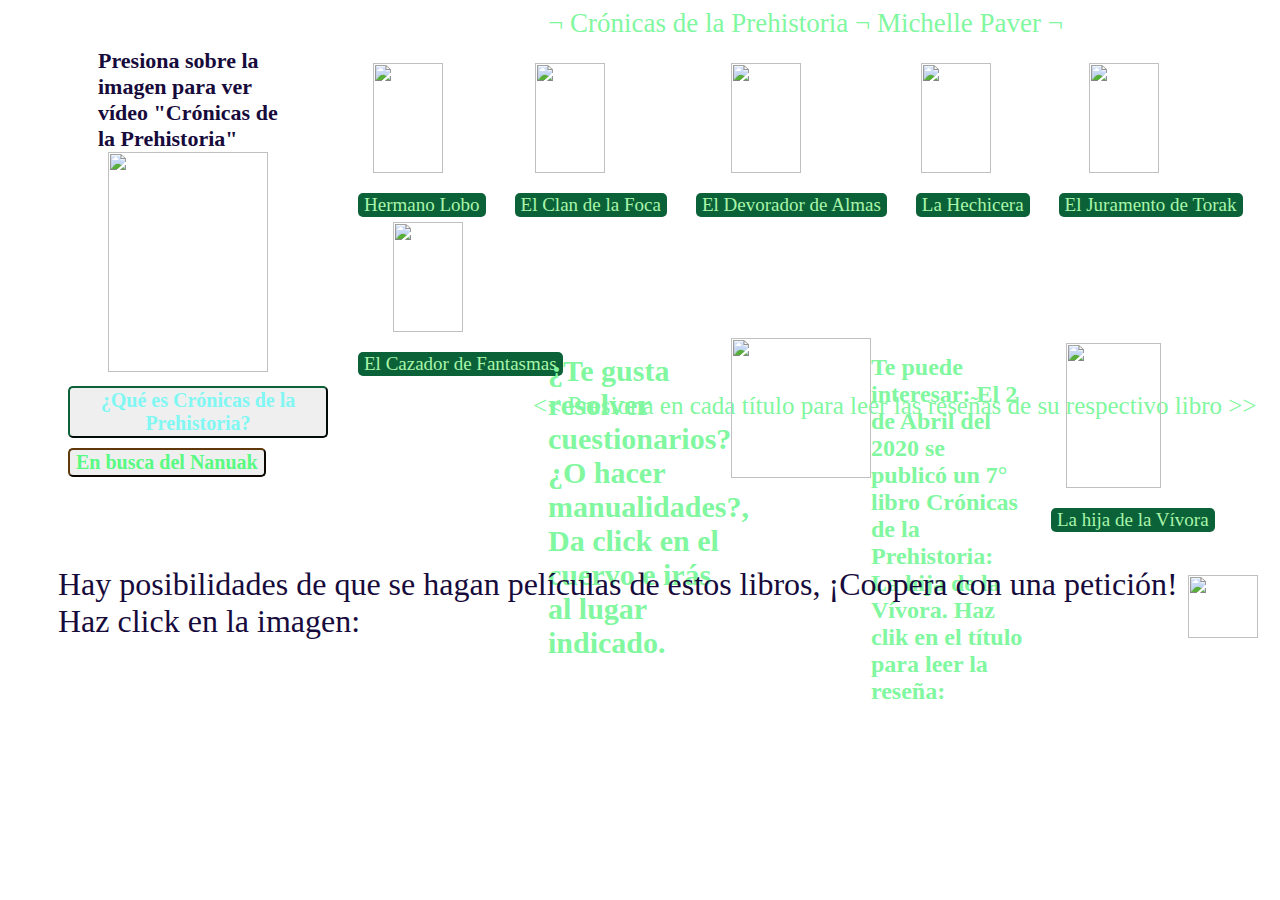
==== commit de9b474e: "Últimos detalles" ====
--- a/index.html
+++ b/index.html
@@ -216,11 +216,11 @@
               <!-- Modal content -->
               <div class="modal-content6">
                 <span class="close" onclick="ocultar6();">&times;</span>
-                <p>La Noche de las Almas está cada vez más cerca.</p>
-                <p>Eostra, la hechicera de los Búhos Reales, mantiene aterrorizados a los clanes en su intento de dominar el mundo de los vivos y de los muertos. Así, Torak debe abandonar el Bosque para buscar la guarida de la Devoradora de Almas en la Montaña de los Fantasmas.</p>
-                <p>En compañía de Renn, emprende un peligroso viaje a través de parajes helados, durante el cual ambos descubrirán la fuerza de su vínculo y hallarán nuevas alianzas que los impulsarán a seguir adelante.</p>
-                <p>Lobo, su fiel hermano de camada, tendrá que superar el dolor más atroz y evitar que la malvada hechicera le arrebate aquello que más quiere.</p>
-                <p>Esta es una historia sobre la supervivencia y el poder de la amistad en un mundo sombrío del más lejano pasado, en la que Torak llega al final de su viaje.</p>
+                <p class="num1">La Noche de las Almas está cada vez más cerca.</p>
+                <p class="num1">Eostra, la hechicera de los Búhos Reales, mantiene aterrorizados a los clanes en su intento de dominar el mundo de los vivos y de los muertos. Así, Torak debe abandonar el Bosque para buscar la guarida de la Devoradora de Almas en la Montaña de los Fantasmas.</p>
+                <p class="num1">En compañía de Renn, emprende un peligroso viaje a través de parajes helados, durante el cual ambos descubrirán la fuerza de su vínculo y hallarán nuevas alianzas que los impulsarán a seguir adelante.</p>
+                <p class="num1">Lobo, su fiel hermano de camada, tendrá que superar el dolor más atroz y evitar que la malvada hechicera le arrebate aquello que más quiere.</p>
+                <p class="num1">Esta es una historia sobre la supervivencia y el poder de la amistad en un mundo sombrío del más lejano pasado, en la que Torak llega al final de su viaje.</p>
               </div>
             </div>
       </div>
@@ -252,7 +252,10 @@
                     <!-- Modal content -->
                     <div class="modal-content7">
                       <span class="close" onclick="ocultar7();">&times;</span>
-                      <p>Durante dos veranos, Torak y Renn han estado viviendo en el Bosque con su fiel hermano de manada, Lobo. Pero su felicidad se rompe cuando Renn se da cuenta de que Torak está en peligro, y ella es la amenaza. Cuando ella desaparece misteriosamente, Torak y Lobo desafían al Extremo Norte para encontrarla. A merced de la Madre Mar y atormentados por osos hambrientos de hielo, su búsqueda los lleva al Fin del Mundo. Allí deben enfrentarse a un enemigo más malvado que cualquiera que hayan encontrado.</p>
+                      <p class="num1">Durante dos veranos, Torak y Renn han estado viviendo en el Bosque con su fiel hermano de manada, Lobo.</p>
+                      <p class="num1">Pero su felicidad se rompe cuando Renn se da cuenta de que Torak está en peligro, y ella es la amenaza.</p>
+                      <p class="num1">Cuando ella desaparece misteriosamente, Torak y Lobo desafían al Extremo Norte para encontrarla.</p>
+                      <p class="num1">A merced de la Madre Mar y atormentados por osos hambrientos de hielo, su búsqueda los lleva al Fin del Mundo. Allí deben enfrentarse a un enemigo más malvado que cualquiera que hayan encontrado.</p>
                     </div>
                   </div>
             </div>
@@ -263,7 +266,7 @@
     </div>
       <footer>
         <font class= "petition"> Hay posibilidades de que se hagan películas de estos libros, ¡Coopera con una petición! Haz click en la imagen:</font>
-        <a target="_blank" href = "https://www.ipetitions.com/petition/wolfbrother"><img class="wolfbrother"src = "https://pm1.narvii.com/6420/7d09c5026450656f78a2298c4756c24de262b7f4_00.jpg" height=60 width=70></a>
+        <a target="_blank" href = "https://www.ipetitions.com/petition/wolfbrother"><img class="wolfbrother"src = "https://i.pinimg.com/originals/82/0d/5e/820d5e45bff05e1d582a68397456831b.png" height=63 width=70></a>
       </footer>
     </body>
 <html/>
--- a/Proyecto.css
+++ b/Proyecto.css
@@ -24,7 +24,7 @@
   margin-left: 5px;
 }
 article {
-  background-image: url("https://c1.wallpaperflare.com/preview/634/494/424/blue-overseas-sea-depth.jpg"); height: 210px; width: 630px;
+  background-image: url("https://c1.wallpaperflare.com/preview/634/494/424/blue-overseas-sea-depth.jpg"); height: 210px; width: 650px;
   background-size: cover;
   margin-left: 200px;
   margin-top: 50px;
@@ -115,7 +115,8 @@
   display: flex;
 }
 .seven {
-  margin-left: 28px;
+  margin-left: 40px;
+  margin-top: 5px;
 }
 .petition {
   margin-left: 10px;
@@ -161,7 +162,7 @@
   font-weight: bold;
   font-style: oblique;
   height: 30px;
-  width: 85px;
+  width: 90px;
   background: url("https://i.pinimg.com/originals/bf/7f/2f/bf7f2f17169b54b0d200f0c11fd345fc.gif");
 }
 .arrow {
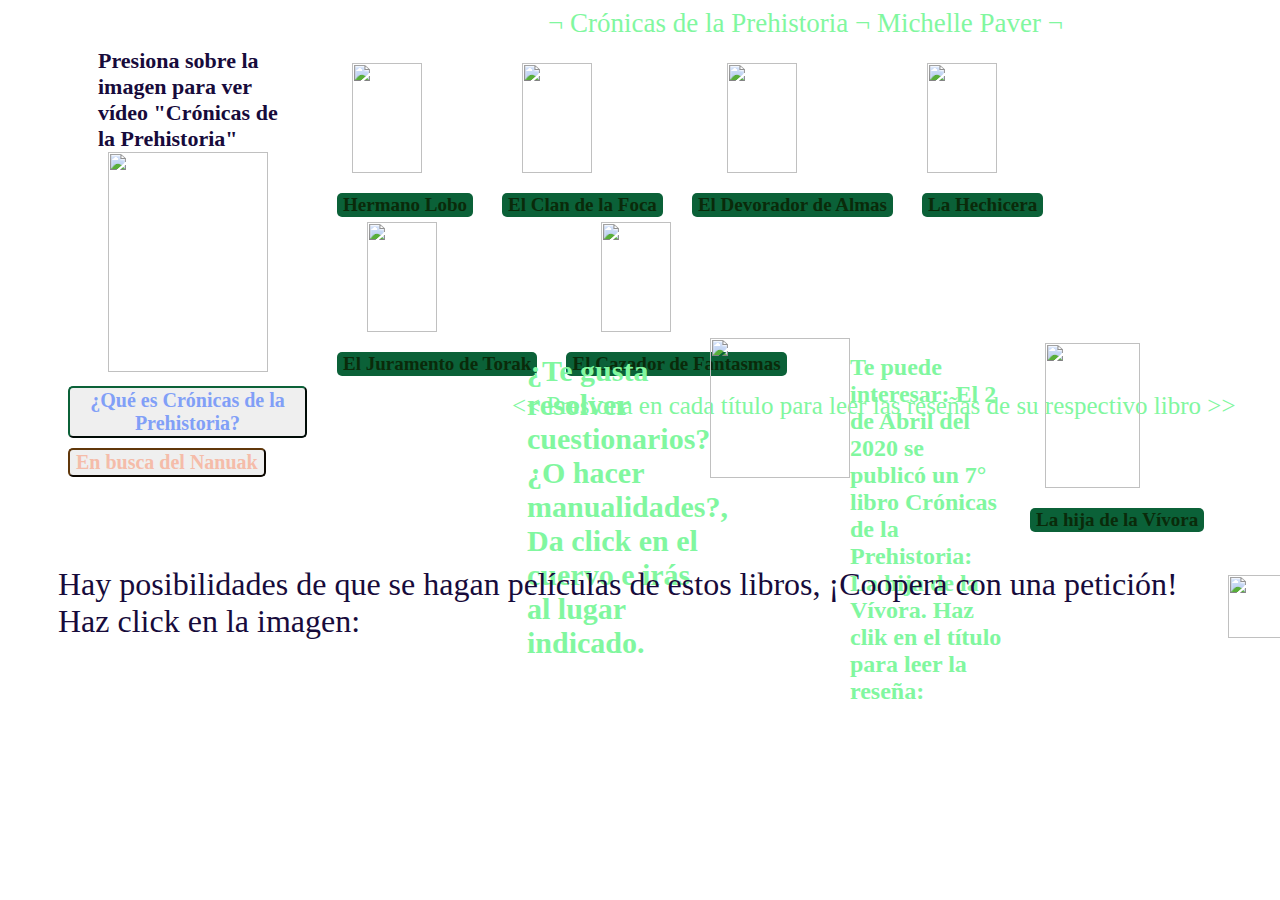
==== commit 4c5de315: "Finalización" ====
--- a/index.html
+++ b/index.html
@@ -54,8 +54,9 @@
                       <!-- Modal content -->
                       <div class="modal-content10">
                         <span class="close" onclick="ocultar10();">&times;</span>
+                        <a class="back" href="./index.html">~Volvamos a la pantalla principal~</a>
                         <h1><div class="count">Puntos: <span id="points">0</span>/10</div><button class="re" onclick="rei();">Jugar otra vez</button></h1>
-                        <p class="ins">|ï| Una vez que hayas elegido una respuesta, todas se bloquearán y no podrás volver a contestar esa pregunta. Tus puntos se contarán en el rectángulo de la parte superior, así que ¡Éxito!</p>
+                        <p class="ins">|ï| Una vez que hayas elegido una respuesta, todas se bloquearán y no podrás volver a contestar esa pregunta. Tus puntos se contarán en un rectángulo que te irá siguiendo, así que ¡Éxito!</p>
                         <p class="arrow2"> <|1|> En el libro, ¿Quién cita por primera vez esta profecía?</p>
                         <p class="arrow"> ¨En lo más profundo, la visión ahogada</p>
                         <p class="arrow">  en lo más antiguo, el mordisco de piedra</p>
--- a/Proyecto.css
+++ b/Proyecto.css
@@ -1,5 +1,5 @@
 nav {
-  background-image: url("https://encrypted-tbn0.gstatic.com/images?q=tbn%3AANd9GcRDOmpV1FR_CvzqJ4jh6LVXP9G8LsRTMxugCtdbZGYe5sc1909W"); height: 20px; width: 1220px;
+  background-image: url("https://encrypted-tbn0.gstatic.com/images?q=tbn%3AANd9GcRDOmpV1FR_CvzqJ4jh6LVXP9G8LsRTMxugCtdbZGYe5sc1909W"); height: 20px; width: 1260px;
   margin-left: 40px;
 }
 a {
@@ -13,24 +13,24 @@
 main {
   display: inline-block;
   margin-top: 0px;
-  background-image: url("https://images.fineartamerica.com/images/artworkimages/mediumlarge/2/organic-green-abstract-watercolor-wash-irina-sztukowski.jpg"); height: 530px; width: 940px;
+  background-image: url("https://images.fineartamerica.com/images/artworkimages/mediumlarge/2/organic-green-abstract-watercolor-wash-irina-sztukowski.jpg"); height: 530px; width: 980px;
   background-size: cover;
 }
 
 section {
-  background-image: url("https://www.wallpaperup.com/uploads/wallpapers/2012/10/02/17687/abeffff34d678a0f62a7dbfbd5e2def3.jpg"); height:230px; width: 930px;
+  background-image: url("https://www.wallpaperup.com/uploads/wallpapers/2012/10/02/17687/abeffff34d678a0f62a7dbfbd5e2def3.jpg"); height:230px; width: 960px;
   background-size: cover;
   margin-top: 20px;
   margin-left: 5px;
 }
 article {
-  background-image: url("https://c1.wallpaperflare.com/preview/634/494/424/blue-overseas-sea-depth.jpg"); height: 210px; width: 650px;
+  background-image: url("https://c1.wallpaperflare.com/preview/634/494/424/blue-overseas-sea-depth.jpg"); height: 210px; width: 660px;
   background-size: cover;
   margin-left: 200px;
   margin-top: 50px;
 }
 footer {
-  background-image: url("https://i.pinimg.com/originals/bd/4a/bc/bd4abc4d109f49788aa816aa702f3bb7.jpg"); height: 70px; width: 1210px;
+  background-image: url("https://i.pinimg.com/originals/bd/4a/bc/bd4abc4d109f49788aa816aa702f3bb7.jpg"); height: 70px; width: 1250px;
   background-size: cover;
   margin-left: 40px;
   padding-right: 10px;
@@ -163,6 +163,11 @@
   font-style: oblique;
   height: 30px;
   width: 90px;
+  position: fixed;
+  text-align: center;
+  word-wrap: break-word;
+  margin-left: 700px;
+  border-radius: 10px;
   background: url("https://i.pinimg.com/originals/bf/7f/2f/bf7f2f17169b54b0d200f0c11fd345fc.gif");
 }
 .arrow {
@@ -209,6 +214,14 @@
 .lseis {
   margin-top: 5px;
   margin-left: 60px;
+}
+.back {
+  color: black;
+  font-family: 'Gabriola';
+  font-size: 20px;
+  text-shadow: 1px 3px 13px #29088A;
+  margin-left: 550px;
+  font-weight: bold;
 }
 
 
@@ -258,6 +271,8 @@
   margin-left: 25px;
   border: 0px;
   cursor: pointer;
+  color: #0A2A0A;
+  font-weight: bold;
 }
 
 
@@ -304,6 +319,8 @@
   background-color: transparent;
   margin-left: 25px;
   border: 0px;
+  color: #0A2A0A;
+  font-weight: bold;
 }
 
 
@@ -350,6 +367,8 @@
   background-color: transparent;
   margin-left: 5px;
   border: 0px;
+  color: #0A2A0A;
+  font-weight: bold;
 }
 
 
@@ -394,9 +413,10 @@
 } */
 .bmodal {
 background-color: #0B6138;
- color: #A9F5A9;
+ color: #0A2A0A;
+ font-weight: bold;
  font-size:15px;
- font-family: Gabriola;
+ font-family: 'Gabriola';
  border-radius: 5px;
  border-color: #0B6138;
  margin-left: 25px;
@@ -444,9 +464,10 @@
 } */
 .bmodal {
 background-color: #0B6138;
- color: #A9F5A9;
+ color: #0A2A0A;
+ font-weight: bold;
  font-size:15px;
- font-family: Gabriola;
+ font-family: 'Gabriola';
  border-radius: 5px;
  border-color: #0B6138;
  margin-left: 25px;
@@ -494,9 +515,10 @@
 } */
 .bmodal {
 background-color: #0B6138;
- color: #A9F5A9;
+ color: #0A2A0A;
+ font-weight: bold;
  font-size:15px;
- font-family: Gabriola;
+ font-family: 'Gabriola';
  border-radius: 5px;
  border-color: #0B6138;
  margin-left: 25px;
@@ -545,7 +567,8 @@
 } */
 .bmodal {
 background-color: #0B6138;
- color: #A9F5A9;
+ color: #0A2A0A;
+ font-weight: bold;
  font-family: 'Gabriola';
  font-size: 19px;
  border-radius: 5px;
@@ -598,7 +621,7 @@
 } */
 .newmodal {
 background-image: url("https://i.makeagif.com/media/8-06-2018/2yYoLB.gif");
- color: #81F7F3;
+ color: #819FF7;
  font-size:20px;
  font-family: 'Gabriola';
  font-weight: bold;
@@ -654,7 +677,7 @@
 } */
 .mijuego {
 background-image: url("https://media.giphy.com/media/l1BgSQtCR1VjnBHb2/giphy.gif");
- color: #58FA82;
+ color: #F5BCA9;
  font-weight: bold;
  font-size:20px;
  font-family: 'Gabriola';
